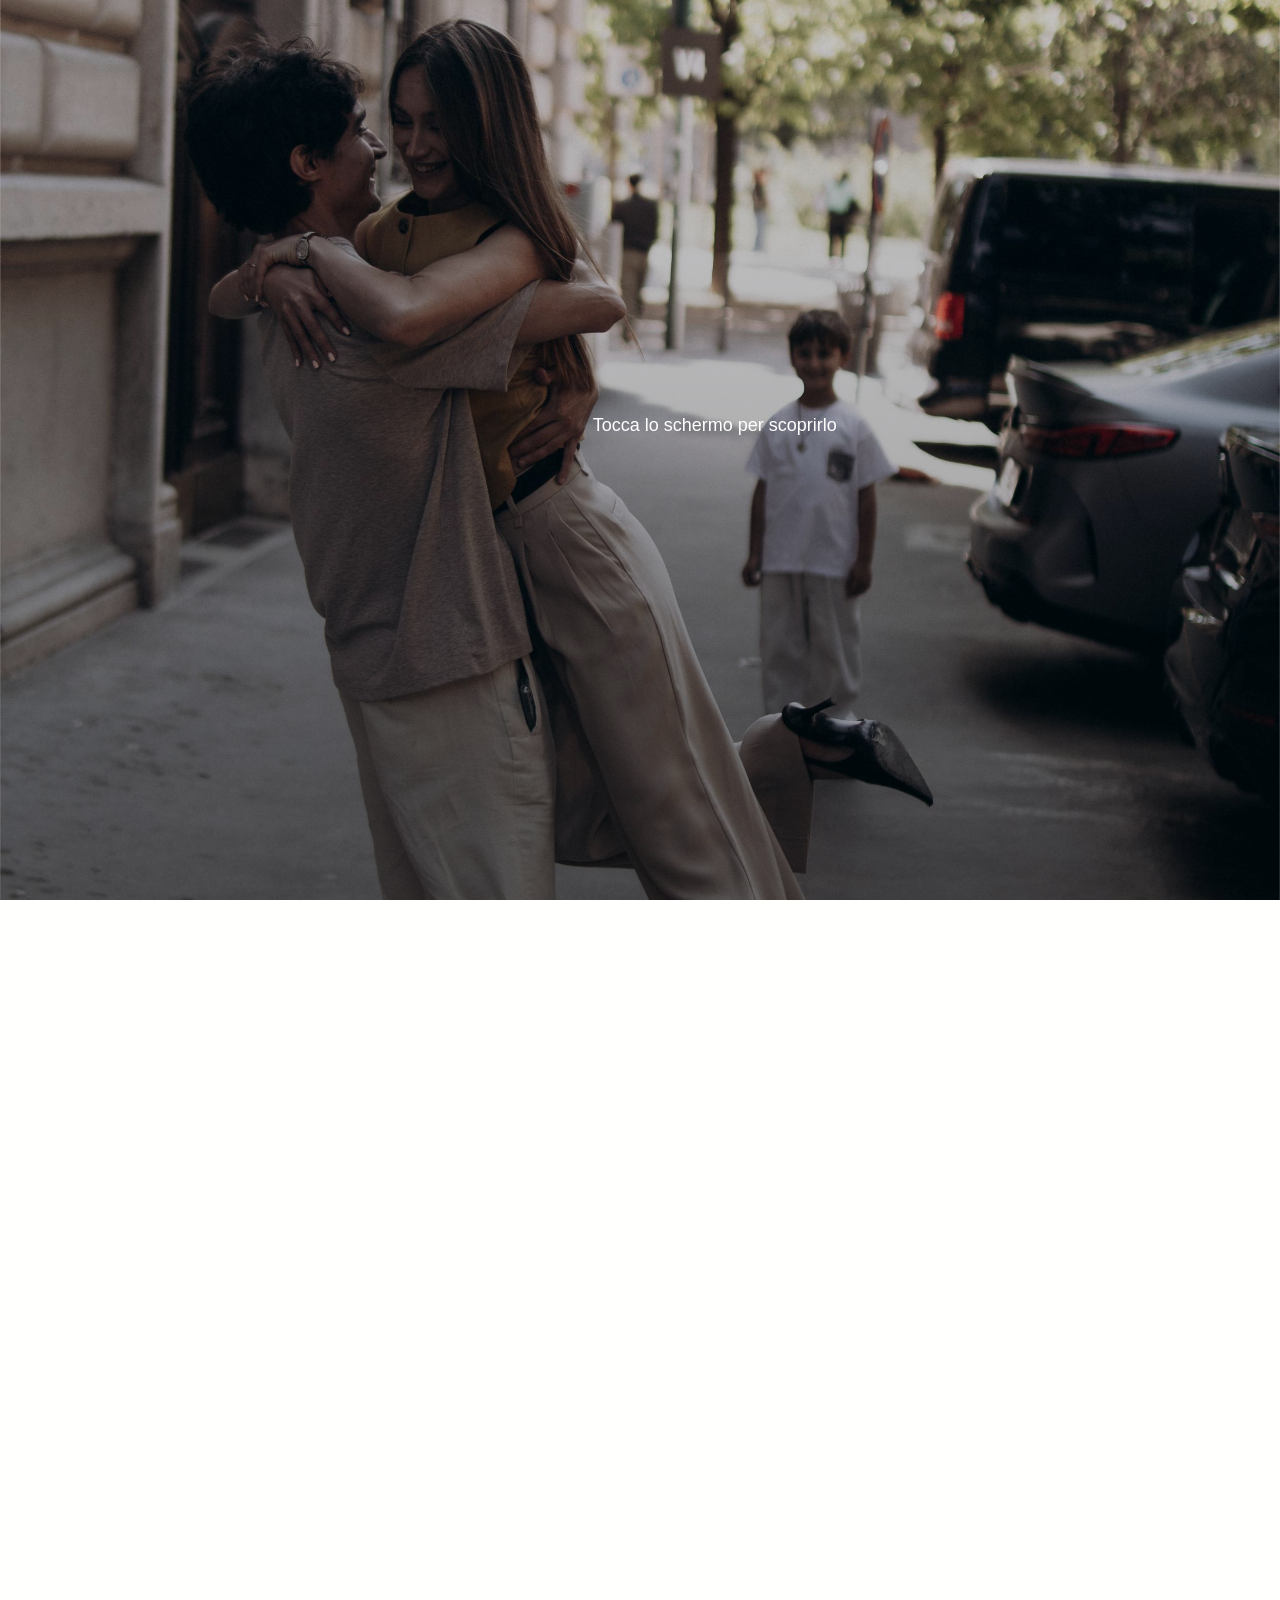
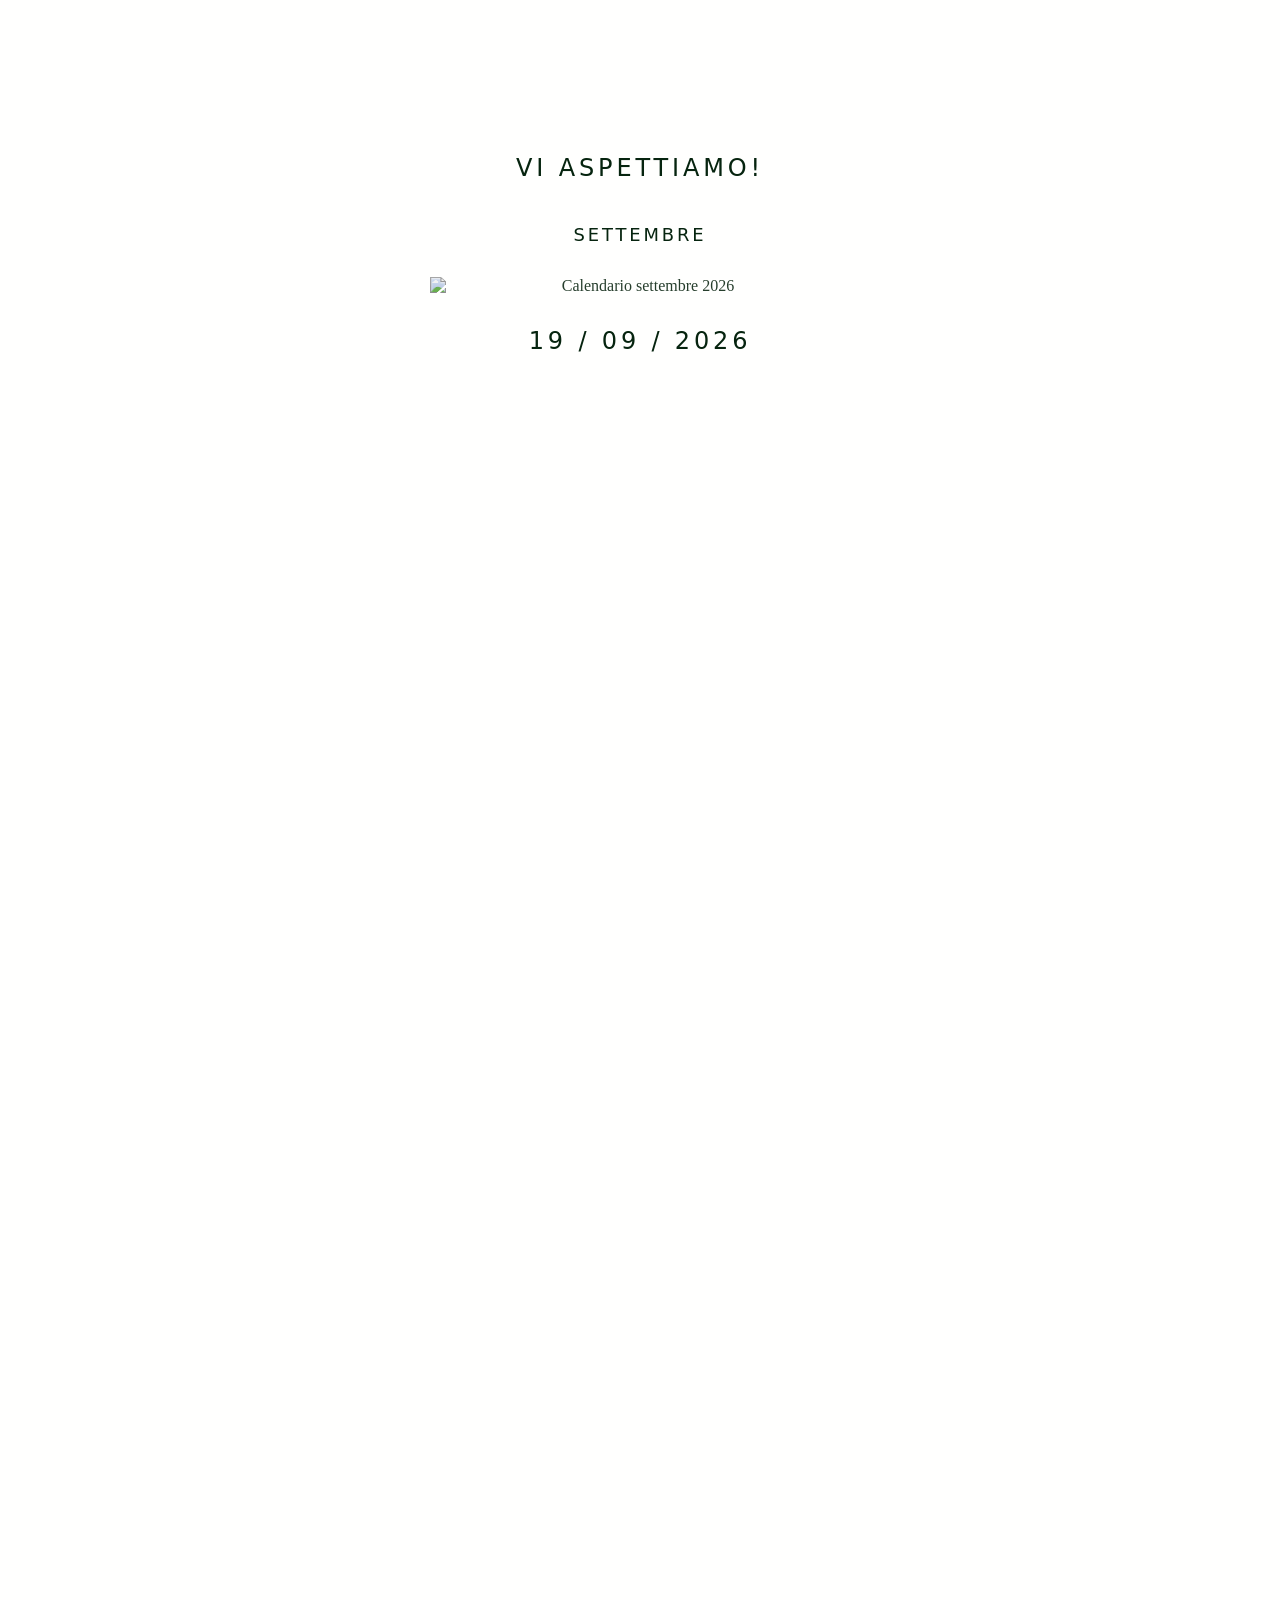
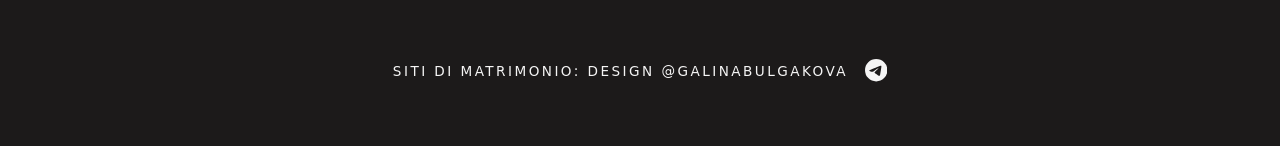
==== italian.html @ 905a1af6 "..." ====
<!DOCTYPE html>
<html lang="it">
<head>
  <meta charset="UTF-8" />
  <title>Invito al matrimonio · Yulia e Francesco</title>
  <meta name="viewport" content="width=device-width, initial-scale=1" />
  <meta http-equiv="Cache-Control" content="no-cache, no-store, must-revalidate">
  <meta http-equiv="Pragma" content="no-cache">
  <meta http-equiv="Expires" content="0">
  <meta name="description" content="Invito al matrimonio" />
  <meta property="og:title" content="Yulia &amp; Francesco" />
  <meta property="og:url" content="https://con-moto.github.io/elegant-wedding-layout/" />
  <meta property="og:image" content="https://con-moto.github.io/elegant-wedding-layout/images/intro-background-mobile.jpg" />

  <link rel="icon" type="image/png" href="./images/favicon.png" />

  <link rel="stylesheet" href="fonts/font.css">
  <link rel="stylesheet" href="style.css">
</head>
<body>

  <!-- INTRO -->
  <div class="intro-screen">
    <div class="intro-bg"></div>

    <div class="intro-envelope">
      <img src="images/intro-envelope.png" alt="" class="intro-envelope-img">

      <div class="intro-card">
        <img src="images/intro-card.png" alt="" class="intro-card-img">
      </div>

      <img src="images/intro-envelope-front.png" alt="" class="intro-envelope-front">

      <div class="intro-tap-hint">
        <span class="intro-tap-text">
          Tocca lo schermo per scoprirlo
        </span>
        <span class="intro-hand-icon"></span>
      </div>
    </div>
  </div>

  <!-- ОСНОВНОЙ САЙТ -->
  <div class="page">

<!-- HERO -->
<header class="hero">
  <div class="hero-inner">

    <!-- Строка с переключателем языков -->
    <div class="hero-lang-row">
      <div class="lang-switch">
        <!-- Для русской версии (index.html): RU активен -->
        <a
          href="index.html"
          class="lang-link lang-link--ru"
          aria-label="Русская версия"
        >
          RU
        </a>

        <span class="lang-divider"></span>

        <a
          href="italian.html"
          class="lang-link lang-link--it is-active"
          aria-label="Versione italiana"
        >
          IT
        </a>
      </div>
    </div>

    <h1 class="hero-title-top">Wedding</h1>

    <div class="hero-row">
      <div class="hero-photo hero-photo-left">
        <img src="./images/child-girl.jpg" alt="Детское фото Юлии">
      </div>

      <div class="hero-date">
        <span>19</span>
        <span>09</span>
        <span>26</span>
      </div>

      <div class="hero-photo hero-photo-right">
        <img src="./images/child-boy.jpg" alt="Детское фото Франческо">
      </div>
    </div>

    <h2 class="hero-names">
      YULIA <span class="hero-amp">&amp;</span> FRANCESCO
    </h2>

    <!-- Кнопка для музыки -->
    <button class="hero-music-btn" id="music-toggle" aria-label="Включить музыку">
      <span class="music-icon">♫</span>
      <span class="music-text">Включить музыку</span>
    </button>

  </div>
</header>

    <!-- INTRO TEXT -->
    <section class="intro-text-block">
      <p class="intro-small-title">Cari familiari e amici!</p>

      <p class="intro-main-text section-text-main">
        È arrivato il momento in cui i nostri sogni sono diventati realtà.
        Condividete con noi questo giorno così importante e regalateci la vostra presenza e il vostro affetto.
        Non immaginiamo questo giornata senza di voi!<br>
        Vi preghiamo gentilmente di confermare la vostra presenza entro il 20 giugno!
      </p>

      <div class="intro-text-inner">
        <div class="intro-photos-row">
          <img src="./images/portrait.jpg" alt="" class="intro-main-photo">
        </div>

        <a href="#rsvp" class="intro-reply-btn">confermare</a>
      </div>
    </section>

    <!-- CALENDAR -->
    <section class="section section--calendar">
      <div class="calendar-bg"></div>

      <div class="calendar-outer">
        <div class="calendar-image-wrap">
          <div class="calendar-card">
            <p class="calendar-heading calendar-heading-top">
              VI ASPETTIAMO!
            </p>

            <p class="calendar-subheading">SETTEMBRE</p>

            <img
              src="./images/calendar-element.png"
              alt="Calendario settembre 2026"
              class="calendar-image"
            >

            <p class="calendar-heading calendar-heading-bottom">
              19 / 09 / 2026
            </p>
          </div>
        </div>
      </div>
    </section>

    <!-- LOCATION -->
    <section class="section section--location">
      <div class="section__inner location-inner">
        <div class="section-divider-line"></div>

        <h2 class="section-title-large">Ceremonia</h2>

        <p class="section-text-bebas section__paragraph--location">
          INIZIO DELLA CERIMONIA • 12:00<br>
          PIEVE DI SAN GIORGIO DI VALPOLICELLA<br>
          <span class="location-mistral section-text-main">(San Giorgio di Valpolicella, Verona)</span>
        </p>

        <div class="location-photo-wrap">
          <img src="./images/location-image.jpeg" alt="" class="location-photo">

          <!-- круг-ссылка "КАК ДОБРАТЬСЯ" -->
          <a
            href="https://maps.app.goo.gl/U3eykVbWshNXRXvL7"
            target="_blank"
            rel="noopener noreferrer"
            class="location-howto"
          >
            COME<br>ARRIVARE
          </a>
        </div>
      </div>
    </section>

    <!-- CELEBRATION -->
    <section class="section section--celebration">
      <div class="section__inner celebration-inner">
        <div class="section-divider-line"></div>

        <h2 class="section-title-large">Ricevimento</h2>

        <p class="section-text-bebas section__paragraph--celebration">
          PALAZZO MONTANARI <br>ACCOGLIENZA OSPITI - 14:30 / 15:00
        </p>

        <div class="celebration-photo-desktop">
          <img src="./images/celebration-image.jpg" alt="" class="celebration-photo">
        </div>

        <div class="celebration-photo-mobile">
          <picture>
            <source srcset="./images/celebration-mobile-one.webp" type="image/webp">
            <img src="./images/celebration-mobile-one.jpg" alt="" class="celebration-photo-sm">
          </picture>

          <picture>
            <source srcset="./images/celebration-mobile-two.webp" type="image/webp">
            <img src="./images/celebration-mobile-two.jpg" alt="" class="celebration-photo-sm">
          </picture>
        </div>

        <a
          href="https://www.google.com/maps/place/Via+Bure+Alto,+11,+37029+San+Pietro+in+Cariano+VR"
          target="_blank"
          rel="noopener noreferrer"
          class="celebration-map-btn"
        >
          sulla mappa
        </a>
      </div>
    </section>

    <!-- TIMING -->
    <section class="section section--timing-custom">
      <div class="timing-bg"></div>

      <div class="section__inner timing-inner">
        <h2 class="section-title-large">Timing</h2>

        <div class="timing-list">
          <div class="timing-item">
            <div class="timing-icon timing-icon--rings"></div>
            <p class="timing-caption">— 12:00 CERIMONIA</p>
          </div>

          <div class="timing-item">
            <div class="timing-icon timing-icon--welcome"></div>
            <p class="timing-caption">— 14:30 WELCOME / BANCHETTO NUZIALE</p>
          </div>

          <div class="timing-item">
            <div class="timing-icon timing-icon--dinner"></div>
            <p class="timing-caption">— 16:30 RICEVIMENTO</p>
          </div>

          <div class="timing-item">
            <div class="timing-icon timing-icon--cake"></div>
            <p class="timing-caption">— 19:00 TORTA</p>
          </div>

          <div class="timing-item">
            <div class="timing-icon timing-icon--party"></div>
            <p class="timing-caption">— 19:45 DISCO &amp; PARTY</p>
          </div>
        </div>
      </div>
    </section>

    <!-- COUNTDOWN -->
    <section class="section section--countdown">
      <div class="countdown-overlay">
        <div class="countdown-inner">
          <p class="countdown-label section-text-main">Manca poco al nostro grande giorno</p>
          <div class="countdown-grid">
            <div class="countdown-item">
              <span class="countdown-number" id="cd-days">00</span>
              <span class="countdown-unit">GIORNI</span>
            </div>
            <div class="countdown-item">
              <span class="countdown-number" id="cd-hours">00</span>
              <span class="countdown-unit">ORE</span>
            </div>
            <div class="countdown-item">
              <span class="countdown-number" id="cd-minutes">00</span>
              <span class="countdown-unit">MINUTI</span>
            </div>
            <div class="countdown-item">
              <span class="countdown-number" id="cd-seconds">00</span>
              <span class="countdown-unit">SECONDI</span>
            </div>
          </div>
        </div>
      </div>
    </section>

    <!-- GUEST FORM -->
    <section class="section section--guest-form" id="rsvp">
      <div class="section__inner guest-inner">
        <div class="section-divider-line"></div>

        <h2 class="section-title-large">Guest Form</h2>
        <p class="section-text-main">
          Vi preghiamo di confermare la vostra presenza entro <br> 20 / 06 / 2026
        </p>
        <form class="guest-form">
          <div class="guest-row">
            <div class="guest-field">
              <label class="guest-label" for="guest-first-name">Nome</label>
              <input type="text" id="guest-first-name" name="first_name" class="guest-input" required>
            </div>

            <div class="guest-field">
              <label class="guest-label" for="guest-last-name">Cognome</label>
              <input type="text" id="guest-last-name" name="last_name" class="guest-input" required>
            </div>
          </div>

          <div class="guest-row">
            <div class="guest-field guest-field--full">
              <label class="guest-label">Parteciperai al matrimonio?</label>
              <div class="guest-options guest-options--inline">
                <label class="guest-option">
                  <input type="radio" name="attendance" value="yes" required>
                  <span>Sì</span>
                </label>
                <label class="guest-option">
                  <input type="radio" name="attendance" value="no">
                  <span>No</span>
                </label>
              </div>
            </div>
          </div>

          <div class="guest-row">
            <div class="guest-field">
              <label class="guest-label">Sei vegetariano/vegetariana?</label>
              <div class="guest-options section-text-main">
                <label class="guest-option">
                  <input type="radio" name="food_preference" value="vegetarian" required>
                  <span>Sì</span>
                </label>
                <label class="guest-option">
                  <input type="radio" name="food_preference" value="regular">
                  <span>No</span>
                </label>
              </div>
            </div>

            <div class="guest-field">
              <label class="guest-label">Bambini?</label>
              <div class="guest-options section-text-main">
                <label class="guest-option">
                  <input type="radio" name="child" value="yes" required>
                  <span>Sì</span>
                </label>
                <label class="guest-option">
                  <input type="radio" name="child" value="no">
                  <span>No</span>
                </label>
              </div>
            </div>
          </div>

          <div class="guest-row">
            <div class="guest-field guest-field--full">
              <label class="guest-label" for="guest-allergy">
                Ha allergie o esigenze alimentari particolari?
              </label>
              <textarea
                id="guest-allergy"
                name="message"
                class="guest-input guest-textarea"
                rows="3"
                placeholder="Se necessario, indica qui i prodotti che non puoi mangiare"
              ></textarea>
            </div>
          </div>

          <button type="submit" class="guest-submit-btn">inviare la conferma</button>
        </form>
      </div>
    </section>

    <section class="video-line section--wishes" id="wishes">
      <div class="video-line__inner">
        <div class="wishes-card">
          <h2 class="section-title-large video-line__title">Wishes</h2>

          <div class="notes">
            <article class="note">
              <div class="note-text section-text-main">
                <p>
                  Condividere questo giorno con voi sarà per noi il regalo più bello.
Per chi desiderasse accompagnarci anche con un pensiero, stiamo realizzando il sogno della nostra casa e qui sotto lasciamo le coordinate dedicate.
                </p>

                <div
                  class="payment-block"
                  data-payment="IBAN: IT09Z0538701647000049463011 Popova Yulia
Causale: Donazione regalo in occasione del matrimonio"
                >
                  <pre class="payment-text section-text-main">
IBAN: IT77B0503459820000000001428
Francesco Padovani
Causale: Liberalità in occasione del matrimonio Francesco e Yulia
                  </pre>
                  <button type="button" class="payment-copy">copiare i dati</button>
                </div>
              </div>
            </article>

            <article class="note">
              <p class="note-text section-text-main">
                Accoglieremo con gioia anche qualsiasi altro gesto o dono che vorrete dedicarci.
              </p>
            </article>
          </div>
        </div>
      </div>
    </section>

    <!-- HOTELS -->
    <section class="section section--hotels">
      <div class="section__inner hotels-inner">
        <div class="section-header-center">
          <div class="section-divider-line"></div>
          <h2 class="section-title-large section-title-large--hotels">Hotels</h2>
        </div>

        <p class="section-text-bebas hotels-intro">
          Dove soggiornare<br>
Per il vostro comfort, abbiamo raccolto alcuni hotel nelle vicinanze.
        </p>

        <div class="hotels-content">
          <div class="hotels-text">
            <ul class="hotels-list">
              <li class="section-text-main">Taverna Paradiso a San Giorgio</li>
              <li class="section-text-main">B&amp;B Al Cristo sulla collina verso San Giorgio</li>
              <li class="section-text-main">La Ca’ Verde a Sant’Ambrogio di Valpolicella</li>
              <li class="section-text-main">Agriturismo I Merli sulla collina sopra la chiesa di Sant’Ambrogio di Valpolicella</li>
              <li class="section-text-main">Corte Formigar a Gargagnago</li>
              <li class="section-text-main">B&amp;B Bure Alto a Bure</li>
              <li class="section-text-main">Casa vacanze Conca d’oro (appartamenti)</li>
            </ul>
          </div>

          <div class="hotels-photo-bg">
            <div class="hotels-photo-wrap">
              <img src="./images/hotels.jpeg" alt="" class="hotels-photo">
              <div class="hotels-photo-caption">
                A presto!
              </div>
            </div>
          </div>
        </div>
      </div>
    </section>

    <!-- FOOTER BAR ONLY -->
    <section class="section section--footer-image">
      <div class="footer-bar">
        <a
          href="https://t.me/GalinaBulgakova"
          target="_blank"
          rel="noopener noreferrer"
          class="footer-credit-link"
        >
          <span class="footer-credit-text">siti di matrimonio: design @GalinaBulgakova</span>
          <span class="footer-telegram-icon">
            <svg
              class="design-authors__icon"
              viewBox="0 0 16 16"
              aria-hidden="true"
            >
              <path
                d="M16 8A8 8 0 1 1 0 8a8 8 0 0 1 16 0M8.287 5.906q-1.168.486-4.666 2.01-.567.225-.595.442c-.03.243.275.339.69.47l.175.055c.408.133.958.288 1.243.294q.39.01.868-.32 3.269-2.206 3.374-2.23c.05-.012.12-.026.166.016s.042.12.037.141c-.03.129-1.227 1.241-1.846 1.817-.193.18-.33.307-.358.336a8 8 0 0 1-.188.186c-.38.366-.664.64.015 1.088.327.216.589.393.85.571.284.194.568.387.936.629q.14.092.27.187c.331.236.63.448.997.414.214-.02.435-.22.547-.82.265-1.417.786-4.486.906-5.751a1.4 1.4 0 0 0-.013-.315.34.34 0 0 0-.114-.217.53.53 0 0 0-.31-.093c-.3.005-.763.166-2.984 1.09"
              ></path>
            </svg>
          </span>
        </a>
      </div>
    </section>

  </div><!-- /.page -->

  <audio id="bg-music" loop preload="metadata">
  <source src="./images/music.mp3" type="audio/mpeg">
</audio>

  <script src="script-italian.js"></script>
</body>
</html>
---- style.css ----
:root {
  --bg-main: #fffffe;
  --bg-paper: #f0e0cc;
  --bg-section: #fffffe;
  --green: #406634;
  --brown: #b18253;

  --text-main: #202020;
  --text-invert: #ffffff;
  --text-muted: #f5f5f5;

  --accent-dark: #343d23;
  --accent-dark-soft: #333333;
  --border-main: #000000;

  --overlay-light: rgba(0, 0, 0, 0.15);
  --overlay-dark: rgba(0, 0, 0, 0.35);
  --overlay-darker: rgba(5, 5, 5, 0.18);
}

/* Сброс */
*,
*::before,
*::after {
  box-sizing: border-box;
}

body {
  margin: 0;
  background: var(--bg-main);
  color: var(--text-main);
}

/* Базовый стиль кнопок */
.btn-base {
  display: inline-flex;
  align-items: center;
  justify-content: center;
  padding: 12px 32px;
  font-family: 'Gilroy', system-ui, serif;
  font-style: italic;
  letter-spacing: 0.18em;
  text-transform: none;
  text-decoration: none;
  color: var(--text-invert);
  background-color: var(--accent-dark);
  border: none;
  cursor: pointer;
  transition: all 0.3s ease;
}

/* ===== INTRO-SCREEN ===== */

.intro-screen {
  position: fixed;
  inset: 0;
  z-index: 1000;
  max-block-size: 100vh;
  display: flex;
  align-items: center;
  justify-content: center;
  cursor: pointer;
  overflow: hidden;
  opacity: 1;
  transition: opacity 0.6s ease;
}

.intro-bg {
  position: absolute;
  inset: 0;
  background-image: linear-gradient(rgba(0, 0, 0, 0.2), rgba(0, 0, 0, 0.4)), url("images/intro-background.jpeg");
  background-size: cover;
  background-position: center;
  background-repeat: no-repeat;
  filter: blur(0.5px);
}

/* конверт */

.intro-envelope {
  position: relative;
  width: min(450px, 45vw);
  transform: translateX(40px) translateY(50px);
}

.intro-envelope-img {
  display: block;
  width: 100%;
}

/* передняя часть конверта поверх всего */

.intro-envelope-front {
  position: absolute;
  inset: 0;
  left: 2.9%;
  top: 1.3%;
  width: 100%;
  height: 100%;
  object-fit: contain;
  z-index: 3;
  pointer-events: none;
}

/* карточка */

.intro-card {
  position: absolute;
  left: 12%;
  right: 12%;
  top: 20%;
  transform: translateY(70%);
  transform-origin: center bottom;
  transition: transform 0.9s ease;
  z-index: 2;
  pointer-events: none;
}

.intro-card-img {
  display: block;
  width: 100%;
}

/* выезд вверх: видно верхнюю половину */

.intro-screen.card-out .intro-card {
  transform: translateY(20%);
}

/* подсказка */

.intro-tap-hint {
  position: absolute;
  left: 55%;
  bottom: -16%;
  transform: translateX(-45%);
  display: flex;
  flex-direction: column;
  align-items: center;
  gap: 10px;
  z-index: 4;
}

.intro-tap-text {
  white-space: nowrap;
  font-family: 'Gilroy', sans-serif;
  font-size: 18px;
  color: #ffffff;
}

.intro-hand-icon {
  width: 54px;
  aspect-ratio: 1;
  background-image: url("images/icon-hand.png");
  background-size: contain;
  background-repeat: no-repeat;
  background-position: center;
  border: none;
}

/* скрытие подсказки и экрана */

.intro-screen.hide-hint .intro-tap-hint {
  opacity: 0;
  pointer-events: none;
}

.intro-screen.is-hidden {
  opacity: 0;
  pointer-events: none;
}

/* ===== ОСНОВНОЙ САЙТ ===== */

.page {
  min-height: 100vh;
  overflow: hidden;
}

/* ===== HERO ===== */

.hero {
  background: url("./images/cover-background.avif") center/cover no-repeat;
  padding: 4vh 5vw 10vh;
  max-block-size: 100vh;
}

.hero-inner {
  max-width: 70%;
  margin: 0 auto;
  text-align: center;
}

.hero-title-top {
  margin: 0 0 7vh;
  font-family: 'Bodera', serif;
  font-size: 14vh;
  letter-spacing: 0.2em;
  font-weight: 400;
}

.hero-row {
  display: grid;
  grid-template-columns: 1.2fr auto 1.2fr;
  align-items: center;
  gap: 1vw;
  margin-bottom: 4vh;
}

.hero-photo {
  position: relative;
  box-shadow: 0 1.6vh 4vh rgba(0, 0, 0, 0.2);
  max-width: 16vw;
  margin: 0 auto;
}

.hero-photo-left {
  transform: rotate(-11deg) translateY(-12%);
}

.hero-photo-right {
  transform: rotate(11deg) translateY(8%);
}

.hero-photo img {
  display: block;
  width: 100%;
  max-width: 100%;
  height: auto;
}

.hero-photo-caption {
  display: none;
}

.hero-date {
  display: flex;
  flex-direction: column;
  gap: 1vh;
  font-family: 'Kudry', serif;
  font-size: 8.5vh;
  letter-spacing: 0.24em;
}

.hero-names {
  margin: 0;
  margin-top: 8vh;
  font-family: 'Bodera', sans-serif;
  font-weight: 400;
  font-size: 8.5vh;
  letter-spacing: 0.35em;
}

.hero-amp {
  font-family: 'Bodera', cursive;
  font-weight: 400;
}

.hero-decor-line img {
  display: block;
  margin: 0 auto;
  max-width: 0.8vw;
  width: 100%;
}

/* HERO reveal initial */
.hero {
  opacity: 0;
  transform: translateY(60px);
  transition: opacity 1.2s ease-out, transform 1.2s ease-out;
}

.hero-inner > * {
  opacity: 0;
}

.hero-title-top {
  transform: translateY(-50px);
}

.hero-photo-left {
  transform: rotate(-11deg) translate(-60%, -20%);
}

.hero-photo-right {
  transform: rotate(11deg) translate(60%, 16%);
}

.hero-date span:nth-child(1) {
  transform: translate(-60px, -60px);
  opacity: 0;
}

.hero-date span:nth-child(2) {
  transform: translate(60px, -60px);
  opacity: 0;
}

.hero-date span:nth-child(3) {
  transform: translate(60px, 60px);
  opacity: 0;
}

.hero-names {
  transform: translateY(60px);
}

/* when visible */

.hero.is-visible {
  opacity: 1;
  transform: translateY(0);
}

.hero.is-visible .hero-inner > * {
  opacity: 1;
}

.hero.is-visible .hero-title-top,
.hero.is-visible .hero-photo-left,
.hero.is-visible .hero-photo-right,
.hero.is-visible .hero-names {
  transform: translateY(0);
  transition: transform 1.5s ease-out, opacity 1.5s ease-out;
}

.hero.is-visible .hero-photo-left {
  transform: rotate(-11deg) translateY(-12%);
}

.hero.is-visible .hero-photo-right {
  transform: rotate(11deg) translateY(8%);
}

.hero.is-visible .hero-date span:nth-child(1),
.hero.is-visible .hero-date span:nth-child(2),
.hero.is-visible .hero-date span:nth-child(3) {
  transform: translate(0, 0);
  opacity: 1;
  transition: transform 1.5s ease-out, opacity 1.2s ease-out;
}

.hero.is-visible .hero-date span:nth-child(2) {
  transition-delay: 0.15s;
}

.hero.is-visible .hero-date span:nth-child(3) {
  transition-delay: 0.3s;
}

/* ===== INTRO TEXT BLOCK ===== */

.intro-text-block {
  position: relative;
  background-color: var(--bg-main);
  padding: 90px 20px;
  text-align: center;
}

.intro-text-inner {
  max-width: 65%;
  margin: 0 auto;
  text-align: center;
}

.intro-small-title {
  display: inline-block;
  margin: 0 0 70px;
  padding: 18px 40px;
  font-family: 'Gilroy', system-ui, serif;
  font-style: italic;
  font-weight: 600;
  font-size: clamp(1.1rem, 1.5vw, 1.3rem);
  text-transform: none;
  letter-spacing: 0.2em;
  border-top: 1px solid var(--border-main);
  border-bottom: 1px solid var(--border-main);
}

.intro-main-text {
  max-width: 80%;
  margin: 0 auto 24px;
  text-align: center;
}

/* ЕДИНЫЙ БАЗОВЫЙ ТЕКСТ ДЛЯ INTRO / WISHES / HOTELS / COUNTDOWN */
.section-text-main {
  font-family: 'Gilroy', system-ui, sans-serif;
  font-weight: 400;
  font-size: 18px;
  line-height: 1.8;
  letter-spacing: 0.14em;
}

@media (max-width: 520px) {
  .section-text-main {
    font-size: 16px;
    line-height: 1.7;
    letter-spacing: 0.12em;
  }
}

.intro-reply-btn {
  display: inline-flex;
  align-items: center;
  justify-content: center;
  margin-top: 45px;
  padding: 12px 32px;
  font-family: 'Gilroy', system-ui, serif;
  font-style: italic;
  font-size: clamp(0.9rem, 1vw, 1.7rem);
  letter-spacing: 0.18em;
  text-transform: none;
  text-decoration: none;
  color: var(--text-invert);
  background-color: var(--accent-dark);
  border: none;
  cursor: pointer;
  transition: all 0.3s ease;
}

.intro-reply-btn:hover {
  opacity: 0.7;
  transform: translateY(-2px);
}

.intro-text-block .intro-reply-btn {
  transform: translateY(60px);
  opacity: 0;
  transition: transform 1.8s ease-out, opacity 1.8s ease-out;
  transition-delay: 0.6s;
}

.intro-text-block.is-visible .intro-reply-btn {
  transform: translateY(0);
  opacity: 1;
}

/* ===== ФОТО-БЛОК С ПСЕВДОЭЛЕМЕНТАМИ ===== */

.intro-photos-row {
  position: relative;
  display: flex;
  justify-content: center;
  align-items: center;
  padding: 90px 40px 0;
}

.intro-main-photo {
  position: relative;
  max-width: 55%;
  height: auto;
  display: block;
  object-fit: cover;
  margin: 0 auto;
}

.intro-photos-row::before,
.intro-photos-row::after {
  content: "";
  position: absolute;
  top: 53%;
  width: 18%;
  height: 39%;
  transform: translateY(-50%);
  background-size: cover;
  background-position: center;
  background-repeat: no-repeat;
  opacity: 0.95;
  pointer-events: none;
}

.intro-photos-row::before {
  left: -8%;
  background-image: url("./images/pseudo-left.jpg");
}

.intro-photos-row::after {
  right: -8%;
  background-image: url("./images/pseudo-right.jpg");
}

.intro-text-block {
  opacity: 0;
  transform: translateY(70px);
  transition: opacity 1.8s ease-out, transform 1.8s ease-out;
}

.intro-text-block .intro-photos-row::before {
  transform: translate(-90%, -50%);
  opacity: 0;
  transition: transform 2s ease-out, opacity 2s ease-out;
  transition-delay: 0.35s;
}

.intro-text-block .intro-photos-row::after {
  transform: translate(90%, -50%);
  opacity: 0;
  transition: transform 2s ease-out, opacity 2s ease-out;
  transition-delay: 0.45s;
}

.intro-text-block.is-visible {
  opacity: 1;
  transform: translateY(0);
}

.intro-text-block.is-visible .intro-photos-row::before,
.intro-text-block.is-visible .intro-photos-row::after {
  opacity: 0.95;
  transform: translateY(-50%);
}

.section-divider-line {
  width: 1px;
  height: 120px;
  background: var(--border-main);
  margin: 0 auto 40px;
}

.section__inner {
  max-width: 90%;
  margin: 0 auto;
}

.section-title-large {
  margin: 0 0 26px;
  font-family: 'Bodera', serif;
  font-weight: 400;
  font-size: 12vh;
  letter-spacing: 0.2em;
  text-align: center;
  opacity: 0;
  transform: translateY(-40px);
  transition: opacity 1.6s ease-out, transform 1.2s ease-out;
}

.hero.is-visible .section-title-large,
.section--calendar.is-visible .section-title-large,
.section--location.is-visible .section-title-large,
.section--celebration.is-visible .section-title-large,
.section--timing-custom.is-visible .section-title-large,
.section--guest-form.is-visible .section-title-large,
.section--hotels.is-visible .section-title-large,
.section--wishes.is-visible .section-title-large {
  opacity: 1;
  transform: translateY(0);
}

.section-text-bebas {
  max-width: 540px;
  margin: 0 auto 50px;
  font-family: 'Gilroy', system-ui, sans-serif;
  font-weight: 400;
  font-size: clamp(1.2rem, 1.3vw, 1.45rem);
  line-height: 1.8;
  letter-spacing: 0.14em;
  text-transform: uppercase;
  text-align: center;
}

/* фон секций */
.section--calendar,
.section--location,
.section--celebration,
.section--guest-form,
.section--hotels {
  background: var(--bg-section);
}

/* ===== CALENDAR (IMAGE + TEXT, <=100vh) ===== */

.section--calendar {
  position: relative;
  padding: 6vh 1.25rem;
  background-color: #fffffe;
  display: flex;
  align-items: center;
  justify-content: center;
  min-height: 70vh;
  max-height: 100vh;
  overflow: hidden;

  opacity: 0;
  transform: translateY(70px);
  transition: opacity 2s ease-out, transform 1.9s ease-out;
}

.section--calendar.is-visible {
  opacity: 1;
  transform: translateY(0);
}

.calendar-bg {
  position: absolute;
  inset: 0;
  background: url("./images/calendar-background.jpg") center/cover no-repeat;
  opacity: 0.9;
}

.calendar-outer {
  position: relative;
  text-align: center;
  color: #06240f;
  max-width: 62.5rem;
  width: 100%;
}

.calendar-image-wrap {
  position: relative;
  width: 50%;
  margin: 0 auto;
}

/* центральная карта календаря */
.calendar-card {
  background: #fffffe;
  border-radius: 40px 0 40px 0;
  padding: 3rem 2.5rem;
  display: flex;
  flex-direction: column;
  align-items: center;
  gap: 2rem;
}

/* текст сверху и снизу */
.calendar-heading {
  font-family: 'Gilroy', system-ui, sans-serif;
  font-weight: 400;
  font-size: clamp(1.5rem, 1.7vw, 2.3rem);
  letter-spacing: 0.16em;
  text-transform: uppercase;
  margin: 0;
  white-space: nowrap;
}

/* подзаголовок "СЕНТЯБРЬ" */
.calendar-subheading {
  font-family: 'Gilroy', system-ui, sans-serif;
  font-weight: 400;
  font-size: clamp(1.1rem, 1.4vw, 1.6rem);
  letter-spacing: 0.16em;
  text-transform: uppercase;
  margin: 0.6rem 0 0;
}

/* стартовые состояния для анимации */
.calendar-heading-top {
  opacity: 0;
  transform: translateX(-80%);
}

.calendar-heading-bottom {
  opacity: 0;
  transform: translateX(80%);
}

/* анимация появления */
.section--calendar.is-visible .calendar-heading-top {
  opacity: 1;
  transform: translateX(0);
  transition: opacity 2s ease-out, transform 2s ease-out;
}

.section--calendar.is-visible .calendar-heading-bottom {
  opacity: 1;
  transform: translateX(0);
  transition: opacity 2.5s ease-out 0.6s, transform 2.5s ease-out 0.6s;
}

/* картинка в центре */
.calendar-image {
  display: block;
  width: 100%;
  height: auto;
  filter: brightness(94%);
  opacity: 0.87;
}

/* адаптив для меньших экранов */
@media (max-width: 900px) {
  .calendar-image-wrap {
    width: 70%;
  }

  .calendar-card {
    padding: 2.5rem 2rem;
  }
}

@media (max-width: 600px) {
  .calendar-image-wrap {
    width: 90%;
  }

  .calendar-card {
    padding: 2rem 1.5rem;
    gap: 1.5rem;
  }

  .calendar-heading {
    white-space: normal;
    text-align: center;
  }
}

/* ===== LOCATION ===== */

.section--location {
  background: var(--bg-section);
  text-align: center;
  padding: 120px 20px 70px;
  opacity: 0;
  transform: translateY(70px);
  transition: opacity 1.6s ease-out, transform 1.6s ease-out;
}

.section--location.is-visible {
  opacity: 1;
  transform: translateY(0);
}

.location-inner {
  display: flex;
  flex-direction: column;
  align-items: center;
}

.location-mistral {
  display: block;
  margin-top: 6px;
  font-family: 'Gilroy', cursive;
  font-weight: 700;
  font-size: 1.8rem;
  letter-spacing: 0;
  text-transform: none;
}

/* фото + кружок */

.location-photo-wrap {
  position: relative;
  width: 100%;
}

.location-photo {
  display: block;
  width: 100%;
}

.location-howto {
  position: absolute;
  right: 11%;
  bottom: -10%;
  width: 13%;
  aspect-ratio: 1;
  border: 5px solid #fcf7f0;
  border-radius: 50%;
  background: #ecdcc8;
  display: flex;
  flex-direction: column;
  align-items: center;
  justify-content: center;
  gap: 6px;
  font-family: 'Gilroy', system-ui, sans-serif;
  font-size: clamp(1rem, 1.3vw, 1.1rem);
  letter-spacing: 0.16em;
  text-align: center;
  text-decoration: none;
  color: #000;
  z-index: 5;
}

/* HOW TO entrance: по дуге справа + задержка */
.location-howto {
  transform: translate(140px, -90px);
  opacity: 0;
  transition: transform 2.2s ease-out, opacity 2.2s ease-out;
  transition-delay: 0.4s;
}

.section--location.is-visible .location-howto {
  transform: translate(0, 0);
  opacity: 1;
}

.location-howto::after {
  content: "";
  width: 1px;
  height: 35px;
  background: #000;
}

.location-howto:hover {
  transform: translate(0, -6px);
  box-shadow: 0 10px 22px rgba(0, 0, 0, 0.25);
  background: #e0cfb3;
  opacity: 0.96;
}

/* ===== CELEBRATION ===== */

.section--celebration {
  background: var(--bg-section);
  text-align: center;
  padding: 0 20px 140px;
  opacity: 1;
  transform: none;
}

.section--celebration .celebration-inner {
  opacity: 0;
  transform: translateY(70px);
  transition: opacity 1.7s ease-out, transform 1.7s ease-out;
}

.section--celebration.is-visible .celebration-inner {
  opacity: 1;
  transform: translateY(0);
}

.celebration-inner {
  max-width: 90%;
  margin: 0 auto;
  text-align: center;
}

.celebration-photo-desktop {
  width: 100%;
  margin: 0 auto;
}

.celebration-photo {
  display: block;
  width: 100%;
  height: auto;
}

.celebration-photo-mobile {
  display: none;
  width: 100%;
  margin: 0 auto;
  gap: 8px;
}

.celebration-photo-sm {
  display: block;
  width: 100%;
  height: auto;
}

.celebration-map-btn {
  display: inline-flex;
  align-items: center;
  justify-content: center;
  margin-top: 40px;
  padding: 12px 32px;
  font-family: 'Gilroy', system-ui, serif;
  font-style: italic;
  font-size: clamp(0.9rem, 1vw, 1.7rem);
  letter-spacing: 0.18em;
  text-transform: none;
  text-decoration: none;
  color: var(--text-invert);
  background-color: var(--accent-dark);
  border: none;
  cursor: pointer;
  transition: all 0.3s ease;
}

/* entrance animation */
.section--celebration .celebration-map-btn {
  transform: translateY(60px);
  opacity: 0;
  transition: transform 1.7s ease-out, opacity 1.7s ease-out;
  transition-delay: 0.5s;
}

.section--celebration.is-visible .celebration-map-btn {
  transform: translateY(0);
  opacity: 1;
}

.celebration-map-btn:hover {
  opacity: 0.7;
  transform: translateY(-2px);
}

/* ===== TIMING ===== */

.section--timing-custom {
  position: relative;
  padding: 150px 20px 160px;
  text-align: center;
  overflow: hidden;
}

.section--timing-custom::after {
  content: "";
  position: absolute;
  inset: 0;
  background: url("./images/cover-background.avif") center/cover no-repeat;
  opacity: 0.55;
  z-index: -2;
}

.timing-bg {
  position: absolute;
  inset: 0;
  background: url("./images/cover-background.avif") center/cover no-repeat;
  opacity: 0.96;
  z-index: -1;
}

.timing-inner {
  max-width: 80%;
  margin: 0 auto;
  display: flex;
  flex-direction: column;
  align-items: center;
}

.timing-list {
  margin-top: 30px;
  display: flex;
  flex-direction: column;
  gap: 56px;
  align-items: center;
}

.timing-item {
  display: flex;
  flex-direction: column;
  align-items: center;
  gap: 12px;
}

/* TIMING items: шахматный порядок, усиленная анимация */
.section--timing-custom .timing-item {
  opacity: 0;
  transform: translateY(40px);
  transition: opacity 1.8s ease-out, transform 1.8s ease-out;
}

.section--timing-custom.is-visible .timing-item {
  opacity: 1;
  transform: translateY(0);
}

/* 1 - снизу вверх, 2 - справа, 3 - слева, 4 - снизу, 5 - сверху */
.section--timing-custom .timing-item:nth-child(1) {
  transform: translateY(50px);
}
.section--timing-custom.is-visible .timing-item:nth-child(1) {
  transform: translateY(0);
}

.section--timing-custom .timing-item:nth-child(2) {
  transform: translateX(60px);
}
.section--timing-custom.is-visible .timing-item:nth-child(2) {
  transform: translateX(0);
}

.section--timing-custom .timing-item:nth-child(3) {
  transform: translateX(-60px);
}
.section--timing-custom.is-visible .timing-item:nth-child(3) {
  transform: translateX(0);
}

.section--timing-custom .timing-item:nth-child(4) {
  transform: translateY(60px);
}
.section--timing-custom.is-visible .timing-item:nth-child(4) {
  transform: translateY(0);
}

/* новый 5-й: сверху вниз */
.section--timing-custom .timing-item:nth-child(5) {
  transform: translateY(-50px);
}
.section--timing-custom.is-visible .timing-item:nth-child(5) {
  transform: translateY(0);
}

/* ступенчатость по времени */
.section--timing-custom.is-visible .timing-item:nth-child(1) {
  transition-delay: 0.2s;
}
.section--timing-custom.is-visible .timing-item:nth-child(2) {
  transition-delay: 0.35s;
}
.section--timing-custom.is-visible .timing-item:nth-child(3) {
  transition-delay: 0.5s;
}
.section--timing-custom.is-visible .timing-item:nth-child(4) {
  transition-delay: 0.65s;
}
.section--timing-custom.is-visible .timing-item:nth-child(5) {
  transition-delay: 0.8s;
}

.timing-icon {
  width: 96px;
  height: 96px;
  background-repeat: no-repeat;
  background-size: contain;
  background-position: center;
}

.timing-icon--rings   { background-image: url("./images/1.png"); }
.timing-icon--welcome { background-image: url("./images/2.png"); opacity: 0.7; }
.timing-icon--dinner  { background-image: url("./images/3.png"); }
.timing-icon--cake    { background-image: url("./images/4.png"); }
.timing-icon--party   { background-image: url("./images/5.png"); }

.timing-caption {
  margin: 0;
  font-family: 'Gilroy', system-ui, sans-serif;
  font-weight: 400;
  font-size: clamp(1.2rem, 1.3vw, 1.45rem);
  line-height: 1.8;
  letter-spacing: 0.14em;
  text-transform: uppercase;
}

/* ===== COUNTDOWN ===== */

.section--countdown {
  position: relative;
  height: 45vh;
  min-height: 260px;
  background: url("./images/calendar-background.jpg") center/cover no-repeat;
  display: flex;
  align-items: center;
  justify-content: center;
  text-align: center;
  opacity: 0;
  transform: translateY(70px);
  transition: opacity 1.6s ease-out, transform 1.6s ease-out;
}

.section--countdown.is-visible {
  opacity: 1;
  transform: translateY(0);
}

.countdown-overlay {
  position: relative;
  inset: 0;
  width: 100%;
  height: 100%;
  background: rgba(5, 5, 5, 0.18);
  display: flex;
  align-items: center;
  justify-content: center;
}

.countdown-inner {
  max-width: 720px;
  margin: 0 auto;
}

.countdown-label {
  margin: 0 0 24px;
  font-family: 'Gilroy', system-ui, serif;
  font-style: italic;
  text-transform: none;
  color: #fff;

  font-size: 18px;
  line-height: 1.8;
  letter-spacing: 0.14em;
}

@media (max-width: 520px) {
  .countdown-label {
    font-size: 16px;
    line-height: 1.7;
    letter-spacing: 0.12em;
  }
}

.countdown-grid {
  display: flex;
  justify-content: center;
  gap: 18px;
  flex-wrap: wrap;
}

.countdown-item {
  min-width: 100px;
  padding: 18px 22px;
  border: 1px solid rgba(255, 255, 255, 0.6);
  background: rgba(0, 0, 0, 0.35);
}

/* countdown items: по очереди, дольше и ниже */
.section--countdown .countdown-item {
  opacity: 0;
  transform: translateY(40px);
  transition: opacity 1.4s ease-out, transform 1.4s ease-out;
}

.section--countdown.is-visible .countdown-item {
  opacity: 1;
  transform: translateY(0);
}

.section--countdown.is-visible .countdown-item:nth-child(2) {
  transition-delay: 0.15s;
}
.section--countdown.is-visible .countdown-item:nth-child(3) {
  transition-delay: 0.3s;
}
.section--countdown.is-visible .countdown-item:nth-child(4) {
  transition-delay: 0.45s;
}

.countdown-number {
  display: block;
  font-family: 'Gilroy', system-ui, sans-serif;
  font-size: clamp(2.2rem, 3vw, 2.8rem);
  letter-spacing: 0.18em;
  color: #fff;
}

.countdown-unit {
  display: block;
  margin-top: 4px;
  font-family: 'Gilroy', system-ui, sans-serif;
  font-size: 0.9rem;
  letter-spacing: 0.24em;
  text-transform: uppercase;
  color: rgba(255, 255, 255, 0.85);
}

/* ===== WISHES (VIDEO LINE) ===== */

.video-line {
  position: relative;
  overflow: hidden;
}

/* фон через background */
.section--wishes {
  background: url("./images/calendar-background.jpg") center/cover no-repeat;
}

/* видео не используем */
.video-line__video {
  display: none;
}

/* overlay не нужен */
.video-line__overlay {
  display: none;
}

/* внутренний контент без absolute */
.video-line__inner {
  padding: 7rem 2.5rem;
  display: flex;
  flex-direction: column;
  align-items: center;
  justify-content: center;
}

/* обёртка как у календарной карты */
.wishes-card {
  background: #fffffe;
  border-radius: 40px 0 40px 0;
  padding: 3rem 2.5rem;
  display: flex;
  color: var(--text-main);
  flex-direction: column;
  align-items: center;
  gap: 2rem;
  max-width: 60%;
  width: 100%;
}

.video-line__title {
  color: var(--text-main);
  margin-bottom: 2.5rem;
}

/* снять uppercase у заголовка wishes */
.section--wishes .section-title-large {
  text-transform: none;
}

.notes {
  display: flex;
  flex-direction: column;
  gap: 1.4rem;
  max-width: 45rem;
}

.note {
  display: flex;
  gap: 1.1rem;
  align-items: flex-start;
}

/* убираем uppercase у текста wish */
.section--wishes .note-text,
.section--wishes .payment-text {
  text-transform: none;
}

/* размеры берём из section-text-main */
.note-text,
.payment-text {
  color: var(--text-main);
  text-align: left;
  margin: 0;
}

.payment-block {
  margin-top: 1rem;
  padding: 1rem 1.1rem;
  border: 0.06rem solid rgba(255, 255, 255, 0.7);
}

.payment-text {
  margin: 0 0 0.3rem;
  white-space: pre-wrap;
}

/* кнопка payment-copy */
.payment-copy {
  display: inline-flex;
  align-items: center;
  justify-content: center;
  padding: 0.5rem 1.5rem;
  font-family: 'Gilroy', system-ui, serif;
  font-style: italic;
  font-size: 1rem;
  letter-spacing: 0.16em;
  text-transform: none;
  color: var(--text-invert);
  background-color: var(--accent-dark-soft);
  border: none;
  cursor: pointer;
  transition: opacity 0.3s ease, transform 0.3s ease;
}

.payment-copy:hover {
  opacity: 0.75;
  transform: translateY(-0.06rem);
}

/* плавное появление WISHES */
.section--wishes .video-line__inner {
  opacity: 0;
  transform: translateY(60px);
  transition: opacity 1.7s ease-out, transform 1.7s ease-out;
}

.section--wishes.is-visible .video-line__inner {
  opacity: 1;
  transform: translateY(0);
}

/* WISHES MEDIA */
@media (max-width: 768px) {
  .note {
    gap: 12px;
  }
}

@media (max-width: 600px) {
  .wishes-card {
    max-width: 92%;
    padding: 2rem 1.2rem;
    gap: 1.5rem;
  }
  
  .notes {
    max-width: 100%;
    box-sizing: border-box;
  }
}

@media (max-width: 550px) {
  .video-line__inner {
    padding: 3.5rem 1rem;
  }

  .video-line__title.section-title-large {
    font-size: 6vh;
  }
  
  .notes {
    max-width: 100%;
    width: 100%;
    padding: 0;
    margin: 0;
  }
  
  .note {
    padding: 0;
    margin: 0;
    box-sizing: border-box;
  }
  
  .note-text,
  .payment-text {
    padding-right: 0;
    margin-right: 0;
    width: 100%;
    max-width: 100%;
    box-sizing: border-box;
    overflow-wrap: break-word;
    word-break: break-word;
  }
}

@media (max-width: 900px) {
  .wishes-card {
    max-width: 80%;
    padding: 2.5rem 2rem;
  }
}

@media (max-width: 420px) {
  .video-line__inner {
    padding: 2.5rem 0.75rem;
  }

  .wishes-card {
    max-width: 94%;
    padding: 1.5rem 0.9rem;
  }

  .notes {
    max-width: 100%;
    padding: 0;
  }

  .note {
    gap: 0.7rem;
  }
  
  .payment-block {
    padding: 0.8rem 0.9rem;
  }
  
  .note-text,
  .payment-text {
    overflow-wrap: break-word;
    word-break: break-word;
  }
}

/* обёртка для линии и заголовка */
.section-header-center {
  display: flex;
  flex-direction: column;
  align-items: center;
}

.section-header-center .section-divider-line {
  margin-bottom: 26px;
}

.section-header-center .section-title-large {
  margin-bottom: 26px;
}

/* ===== HOTELS ===== */

/* только для заголовка Hotels — лёгкий сдвиг влево */
.section-title-large--hotels {
  transform: translateX(-2.4rem);
}

.section--hotels {
  background: #fffffe;
  text-align: center;
  padding: 7.5rem 1.25rem 7.5rem;
  opacity: 0;
  transform: translateY(70px);
  transition: opacity 1.6s ease-out, transform 1.6s ease-out;
}

.section--hotels.is-visible {
  opacity: 1;
  transform: translateY(0);
}

.hotels-inner {
  display: flex;
  flex-direction: column;
  align-items: center;
}

.hotels-intro {
  font-size: clamp(1.3rem, 1.6vw, 1.6rem);
  margin-bottom: 2.5rem;
}

.hotels-content {
  display: flex;
  flex-direction: column;
  gap: 2.5rem;
  padding-inline: 3vw;
  align-items: center;
}

.hotels-text {
  max-width: 540px;
  text-align: left;
}

/* маркированный список */
.hotels-list {
  margin: 0;
  padding-left: 1.2em;
  list-style-type: "— ";
}

/* размеры здесь такие же, как у section-text-main */
.hotels-list li {
  margin: 0 0 0.5rem;
  padding-left: 0.4em;
  text-transform: none;

  font-family: 'Gilroy', system-ui, sans-serif;
  font-weight: 400;
  font-size: 18px;
  line-height: 1.8;
  letter-spacing: 0.14em;
}

@media (max-width: 520px) {
  .hotels-list li {
    font-size: 16px;
    line-height: 1.7;
    letter-spacing: 0.12em;
  }
}

.hotels-photo-bg {
  position: relative;
  width: 100%;
}

/* фон рисуем псевдо‑элементом, он может выйти за края */
.hotels-photo-bg::before {
  content: "";
  position: absolute;
  left: 50%;
  transform: translateX(-50%); /* центрируем относительно окна */
  width: 100vw;                /* фон на всю ширину окна */

  /* высота фона: только нижняя часть секции */
  top: -4rem;                      /* можно немного поднять/опустить */
  bottom: -8rem;               /* докатываем фон чуть ниже фото */

  background: url("./images/hotels-back.jpg") center/cover no-repeat;
  z-index: -1;                 /* чтобы фон был под фото и текстом */
}

/* внутренний контент, как ты настраивала */
.hotels-photo-wrap {
  width: 90%;
  max-width: var(--page-width, 90%);
  margin: 0 auto;
  display: flex;
  flex-direction: column;
  align-items: center;
  justify-content: center;
}

.hotels-photo {
  display: block;
  width: 100%;
}

/* подпись оставляем как есть */
.hotels-photo-caption {
  margin-top: 3.2rem;
  font-family: 'Gilroy', system-ui, serif;
  font-style: italic;
  font-weight: 600;
  font-size: clamp(1.1rem, 1.5vw, 1.3rem);
  text-transform: none;
  letter-spacing: 0.2em;
  color: #161013;
  text-align: center;
  opacity: 0;
  transform: translateY(60px);
  transition: opacity 2s ease-out, transform 2s ease-out;
  transition-delay: 0.6s;
}

.section--hotels.is-visible .hotels-photo-caption {
  opacity: 1;
  transform: translateY(0);
}

@media (max-width: 760px) {
  .hotels-photo-bg::before {
  bottom: -5.5rem;           
}
}
/* ===== GUEST FORM ===== */

.section--guest-form {
  background: #fffffe;
  text-align: center;
  padding: 7.5rem 1.25rem 9.5rem;
  opacity: 0;
  transform: translateY(70px);
  transition: opacity 1.6s ease-out, transform 1.6s ease-out;
}

.section--guest-form.is-visible {
  opacity: 1;
  transform: translateY(0);
}

.section--guest-form .guest-form {
  opacity: 0;
  transform: translateY(40px);
  transition: opacity 1.4s ease-out, transform 1.4s ease-out;
  transition-delay: 0.25s;
}

.section--guest-form.is-visible .guest-form {
  opacity: 1;
  transform: translateY(0);
}

.guest-inner {
  display: flex;
  flex-direction: column;
  align-items: center;
}

.guest-form {
  width: 100%;
  max-width: 51.25rem;
  margin: 2.5rem auto 0;
  padding: 2.1rem 2.5rem 2.5rem;
  border: 0.06rem solid rgba(0, 0, 0, 0.16);
  background: rgba(255, 255, 255, 0.6);
  backdrop-filter: blur(6px);
}

.guest-row {
  display: flex;
  gap: 1.5rem;
  margin-bottom: 1.6rem;
}

.guest-field {
  flex: 1;
  text-align: left;
}

.guest-field--full {
  flex: 1 1 100%;
}

.guest-label {
  display: block;
  margin-bottom: 0.6rem;
  font-family: 'Gilroy', system-ui, sans-serif;
  font-size: 1rem;
  letter-spacing: 0.2em;
  text-transform: uppercase;
  color: #343d23;
  font-weight: 600;
}

.guest-input {
  width: 100%;
  padding: 0.75rem 0.9rem;
  border: 0.06rem solid rgba(0, 0, 0, 0.25);
  background: rgba(255, 255, 255, 0.85);
  font-family: 'Gilroy', system-ui, sans-serif;
  font-size: 1rem;
  letter-spacing: 0.12em;
  text-transform: uppercase;
}

.guest-input:focus {
  outline: none;
  border-color: #343d23;
  box-shadow: 0 0 0 0.06rem rgba(52, 61, 35, 0.4);
}

.guest-textarea {
  resize: vertical;
  min-height: 5rem;
}

.guest-options {
  display: flex;
  flex-direction: column;
  gap: 0.5rem;
}

.guest-option {
  display: inline-flex;
  align-items: center;
  gap: 0.5rem;
  font-family: 'Gilroy', system-ui, sans-serif;
  font-size: 0.95rem;
  letter-spacing: 0.14em;
  text-transform: uppercase;
}

.guest-option input {
  width: 1rem;
  height: 1rem;
}

/* кнопка отправки */

.guest-submit-btn {
  display: inline-flex;
  align-items: center;
  justify-content: center;
  margin-top: 0.6rem;
  padding: 0.58rem 2.1rem;
  font-family: 'Gilroy', system-ui, serif;
  font-style: italic;
  font-size: clamp(0.77rem, 1.08vw, 1.23rem);
  letter-spacing: 0.18em;
  text-transform: none;
  text-decoration: none;
  color: #ffffff;
  background-color: #343d23;
  border: none;
  cursor: pointer;
  transition: all 0.3s ease;
}

.guest-submit-btn:hover {
  opacity: 0.7;
  transform: translateY(-0.06rem);
}

/* entrance animation for guest form button */
.section--guest-form .guest-submit-btn {
  transform: translateY(50px);
  opacity: 0;
  transition: transform 1.6s ease-out, opacity 1.6s ease-out;
  transition-delay: 0.45s;
}

.section--guest-form.is-visible .guest-submit-btn {
  transform: translateY(0);
  opacity: 1;
}

/* ===== FOOTER BAR ONLY ===== */

.section--footer-image {
  background-color: #1c1a1a;
}

.footer-bar {
  height: calc(45vh / 2);
  max-height: 9.4rem;
  display: flex;
  align-items: center;
  justify-content: center;
}

.footer-credit-link {
  display: inline-flex;
  align-items: center;
  justify-content: center;
  gap: 1.04rem;
  text-decoration: none;
  text-align: center;
}

.footer-credit-text {
  font-family: 'Gilroy', system-ui, sans-serif;
  font-size: 0.85rem;
  letter-spacing: 0.18em;
  text-transform: uppercase;
  color: #f5f5f5;
}

.footer-telegram-icon {
  display: inline-flex;
  align-items: center;
  justify-content: center;
  width: 1.4rem;
  height: 1.4rem;
  color: #f5f5f5;
}

.footer-telegram-icon .design-authors__icon {
  width: 100%;
  height: 100%;
  fill: currentColor;
}

/* ===========================
   HERO MEDIA
   =========================== */

@media (max-width: 1024px) {
  .hero-inner {
    max-width: 80%;
  }

  .hero {
    padding: 4vh 4vw 8vh;
  }

  .hero-title-top {
    font-size: 10vh;
    margin-bottom: 6vh;
  }

  .hero-row {
    gap: 2vw;
  }

  .hero-photo {
    max-width: 18vw;
    box-shadow: 0 1.2vh 3vh rgba(0, 0, 0, 0.2);
  }

  .hero-date {
    font-size: 7.5vh;
  }

  .hero-names {
    font-size: 5.8vh;
    margin-top: 7vh;
  }

  .hero-decor-line img {
    max-width: 0.9vw;
  }
}

@media (max-width: 900px) {
  .hero-inner {
    max-width: 85%;
  }

  .hero {
    padding: 3vh 3vw 7vh;
  }

  .hero-title-top {
    font-size: 9vh;
    margin-bottom: 5vh;
  }

  .hero-photo {
    max-width: 20vw;
  }

  .hero-date {
    font-size: 7vh;
  }

  .hero-names {
    font-size: 5.5vh;
    margin-top: 6vh;
  }

  .hero-decor-line img {
    max-width: 1vw;
  }
}

@media (max-width: 768px) {
  .hero {
    padding: 3vh 2vw 6vh;
    max-block-size: none;
  }

  .hero-inner {
    max-width: 90%;
  }

  .hero-title-top {
    font-size: 8.5vh;
    margin-bottom: 4.5vh;
  }

  .hero-row {
    grid-template-columns: 1.2fr auto 1.2fr;
    gap: 1vw;
    margin-bottom: 3.5vh;
  }

  .hero-photo {
    max-width: 25vw;
    box-shadow: 0 1.2vh 3vh rgba(0, 0, 0, 0.2);
  }

  .hero-photo-left {
    transform: rotate(-11deg) translateY(-8%);
  }

  .hero-photo-right {
    transform: rotate(11deg) translateY(6%);
  }

  .hero-date {
    font-size: 5.5vh;
    letter-spacing: 0.22em;
    gap: 0.7vh;
  }

  .hero-names {
    font-size: 5.2vh;
    margin-top: 5.5vh;
    letter-spacing: 0.32em;
    padding-inline: 6vw;
  }

  .hero-decor-line img {
    max-width: 1.2vw;
  }
}

/* ===========================
   INTRO TEXT + ФОТО
   =========================== */


@media (max-width: 930px) {
  .intro-text-block {
    padding: 70px 20px;
  }

  .intro-main-photo {
    max-width: 50%;
  }
}


@media (max-width: 650px) {

  .intro-main-photo {
    max-width: 100%;
  }

  .intro-main-text {
    max-width: 90%;
    width: 90%;
    text-align: center;
  }

  .intro-reply-btn {
    margin-top: 20px;
    margin-bottom: 30px;
    padding: 9px 17px;
  }

  .intro-photos-row::before,
  .intro-photos-row::after {
    top: 60%;
    width: 28%;
    height: 41%;
    transform: translateY(-50%);
    overflow: hidden;
  }

  .intro-photos-row::before {
    left: -25%;
  }

  .intro-photos-row::after {
    right: -25%;
  }
}

/* уменьшение Valpolicella текста */
@media (max-width: 550px) {
  .location-mistral {
    font-size: 1.38rem;
  }
}

/* адаптив круга "КАК ДОБРАТЬСЯ" */
@media (max-width: 1100px) {
  .location-howto {
    right: 70px;
    bottom: -50px;
    width: 18%;
    border-width: 4px;
    font-size: clamp(0.8rem, 1.35vw, 1rem);
  }

  .location-howto::after {
    height: 28px;
  }
}

@media (max-width: 600px) {
  .location-howto {
    right: 50px;
    bottom: -40px;
    width: 18%;
    border-width: 3px;
    font-size: clamp(0.55rem, 0.9vw, 1rem);
  }

  .location-howto::after {
    height: 24px;
  }
}

@media (max-width: 525px) {
  .location-howto {
    right: 50px;
    bottom: -42px;
    width: 21%;
    border-width: 3px;
    font-size: 0.6rem;
  }

  .location-howto::after {
    height: 20px;
  }
}

@media (max-width: 420px) {
  .location-howto {
    right: 50px;
    bottom: -42px;
    width: 25%;
    border-width: 3px;
    font-size: 0.6rem;
  }

  .location-howto::after {
    height: 20px;
  }
}

/* CELEBRATION — картинки */
@media (max-width: 768px) {
  .celebration-photo-desktop { display: none; }
  .celebration-photo-mobile {
    display: flex;
    flex-direction: column;
  }
}

/* TIMING / HOTELS / GUEST FORM / LOCATION — общие отступы и заголовки */
@media (max-width: 900px) {
  .section--location,
  .section--celebration,
  .section--timing-custom,
  .section--guest-form,
  .section--hotels {
    padding-block: 100px;
  }

  .section--location .section-title-large,
  .section--celebration .section-title-large,
  .section--timing-custom .section-title-large,
  .section--guest-form .section-title-large,
  .section--hotels .section-title-large {
    font-size: 8vh;
  }
}

@media (max-width: 600px) {
  .section--location,
  .section--celebration,
  .section--timing-custom,
  .section--guest-form,
  .section--hotels {
    padding-block: 80px;
  }

  .section--location .section-title-large,
  .section--celebration .section-title-large,
  .section--timing-custom .section-title-large,
  .section--guest-form .section-title-large,
  .section--hotels .section-title-large {
    font-size: 7vh;
  }

  .timing-list {
    gap: 38px;
  }

  .video-line__inner {
    padding: 60px 20px;
  }
}

@media (max-width: 480px) {
  .section--location,
  .section--celebration,
  .section--timing-custom,
  .section--guest-form,
  .section--hotels {
    padding-block: 70px;
  }

  .section--location .section-title-large,
  .section--celebration .section-title-large,
  .section--timing-custom .section-title-large,
  .section--guest-form .section-title-large,
  .section--hotels .section-title-large {
    font-size: 6vh;
  }
}

/* заголовок HOTELS без сдвига с 650 и меньше */
@media (max-width: 650px) {
  .section-title-large--hotels {
    transform: none;
  }
}

/* COUNTDOWN MEDIA */
@media (max-width: 600px) {
  .section--countdown {
    height: 50vh;
  }

  .countdown-grid {
    gap: 12px;
  }

  .countdown-item {
    padding: 12px 14px;
  }
}

/* 480- и ниже — уменьшить элементы счетчика */
@media (max-width: 480px) {
  .section--countdown {
    height: 42vh;
    min-height: 220px;
  }

  .countdown-inner {
    max-width: 100%;
    padding: 0 10px;
  }

  .countdown-grid {
    flex-wrap: nowrap;
    justify-content: center;
    gap: 8px;
  }

  .countdown-item {
    min-width: auto;
    padding: 8px 10px;
  }

  .countdown-number {
    font-size: 1.4rem;
    letter-spacing: 0.16em;
  }

  .countdown-unit {
    font-size: 0.7rem;
    letter-spacing: 0.18em;
  }
}

/* GUEST FORM MEDIA */
@media (max-width: 768px) {
  .guest-form {
    padding: 1.75rem 1.4rem 2rem;
  }

  .guest-row {
    flex-direction: column;
  }

  .guest-options--inline {
    flex-direction: column;
  }
}

/* INTRO-SCREEN MEDIA */
@media (max-width: 1024px) {
  .intro-bg {
    background-size: cover;
    background-position: 80% top;
  }

  .intro-envelope {
    width: min(400px, 45vw);
    transform: translateX(0) translateY(50px);
  }

  .intro-card {
    left: 13%;
    right: 10%;
    top: 20%;
    transform: translateY(50%);
  }

  .intro-screen.card-out .intro-card {
    transform: translateY(20%);
  }

  .intro-tap-hint {
    left: 55%;
    bottom: -16%;
    transform: translateX(-45%);
  }

  .intro-tap-text {
    font-size: 16px;
  }

  .intro-hand-icon {
    width: 42px;
  }
}

@media (max-width: 768px) {
  .intro-bg {
    background-size: cover;
    background-position: right top;
  }

  .intro-envelope {
    width: min(470px, 60vw);
    transform: translateX(0) translateY(30px);
  }

  .intro-card {
    left: 14%;
    right: 10%;
    top: 20%;
    transform: translateY(60%);
  }

  .intro-screen.card-out .intro-card {
    transform: translateY(25%);
  }

  .intro-tap-hint {
    left: 55%;
    bottom: -16%;
    transform: translateX(-50%);
    gap: 6px;
  }

  .intro-tap-text {
    font-size: 16px;
  }

  .intro-hand-icon {
    width: 56px;
  }
}

@media (max-width: 530px) {
  .intro-bg {
    background-size: cover;
    background-position: right 20%;
  }

  .intro-envelope {
    width: 75vw;
    transform: translateX(0) translateY(20px);
  }

  .intro-card {
    left: 13%;
    right: 8%;
    top: 20%;
    transform: translateY(60%);
  }

  .intro-screen.card-out .intro-card {
    transform: translateY(30%);
  }

  .intro-tap-hint {
    left: 55%;
    bottom: -20%;
    transform: translateX(-45%);
    gap: 4px;
  }

  .intro-tap-text {
    font-size: 16px;
  }

  .intro-hand-icon {
    width: 50px;
  }
}

@media (max-width: 642px) {
  .intro-bg {
    background-image: linear-gradient(rgba(0, 0, 0, 0.2), rgba(0, 0, 0, 0.4)), url("images/intro-background-mobile.jpeg");
    background-size: cover;
    background-position: center center;
  }

  .intro-tap-hint {
    bottom: -22%;
    left: 60%;
  }
}

@media (max-width: 452px) {
  .intro-tap-hint {
    bottom: -22%;
    left: 55%;
  }

  .intro-tap-text {
    font-size: 14px;
  }
}

@media (max-width: 480px) {
  .footer-credit-link {
    flex-direction: column;
  }

  .footer-credit-text {
    text-align: center;
  }
}

/* МОБИЛЬНЫЙ ГЕРОЙ КАК НА МАКЕТЕ */
@media (max-width: 600px) {

  .hero {
    min-height: 100vh;
    height: 110vh;
    max-block-size: none;
    padding: 3vh 7vw 4vh;
    display: flex;
    align-items: stretch;
  }

  .hero-inner {
    width: 100%;
    max-width: 100%;
    height: 100%;
    margin: 0;
    display: grid;
    grid-template-rows: auto auto 1fr auto;
    row-gap: 0;
  }

  /* заголовок сверху по центру */
  .hero-title-top {
    margin: 0 0 2vh;
    font-size: 5.5vh;
    letter-spacing: 0.18em;
    text-align: center;
  }

  /* блок коллажа: дата + 2 фото */
  .hero-row {
    display: grid;
    grid-template-columns: 1fr 1fr; /* левая и правая половины */
    grid-template-areas:
      "photo1 date"
      ".  photo2";
    align-items: start;
    gap: 0;
    margin: 0;
    position: relative;
    min-height: 52vh;
  }

  /* дата справа, немного “заходит” на высоту фото */
  .hero-date {
    grid-area: date;
    justify-self: end;
    align-self: start;
    font-size: 8.4vh;
    line-height: 0.9;
    letter-spacing: 0.16em;
    gap: 0.35vh;
    margin-top: 2vh;
    margin-right: 8vw;
    text-align: right;
    z-index: 3;
  }

  .hero-photo {
    max-width: 110%;        /* чтобы занимать свою половину */
    width: 110%;
    box-shadow: 0 1.2vh 3vh rgba(0, 0, 0, 0.2);
  }

  /* первая фотография — левая верхняя половина */
  .hero-photo-left {
    grid-area: photo1;
    justify-self: start;
    align-self: start;
    transform: rotate(-10deg);
    margin-top: 0vh;
    z-index: 2;
  }

  /* вторая фотография — ниже и упирается в правый край */
  .hero-photo-right {
    grid-area: photo2;
    justify-self: end;
    align-self: start;
    transform: rotate(10deg) translateY(-3.5vh);
    margin-top: -13vh;
    z-index: 1;
  }

  /* имена снизу слева */
  .hero-names {
    margin: 0;
    justify-self: start;
    align-self: end;
    font-size: 8.3vh;
    letter-spacing: 0.14em;
    text-align: left;
    padding-inline: 0;
  }

  /* чтобы анимации не ломали позиционирование на мобилке */
  .hero-inner > * {
    opacity: 1;
  }

  .hero-title-top,
  .hero-names {
    transform: none;
  }

  .hero-date span:nth-child(1),
  .hero-date span:nth-child(2),
  .hero-date span:nth-child(3) {
    transform: none;
    opacity: 1;
  }

  .hero-photo-left,
  .hero-photo-right {
    opacity: 1;
  }

  .hero.is-visible {
    opacity: 1;
    transform: none;
  }

  .hero.is-visible .hero-title-top,
  .hero.is-visible .hero-names,
  .hero.is-visible .hero-photo-left,
  .hero.is-visible .hero-photo-right {
    transform: none;
  }

  .hero.is-visible .hero-photo-left {
    transform: rotate(-10deg);
  }

  .hero.is-visible .hero-photo-right {
    transform: rotate(10deg) translateY(-3.5vh);
  }

  .hero-title-top {
    transform: translateY(-70px);
  }

  .hero-photo-left {
    transform: translate(-80px, -40px) rotate(-18deg);
  }

  .hero-photo-right {
    transform: translate(80px, 40px) rotate(18deg);
  }

  .hero-date span:nth-child(1) {
    transform: translate(-80px, -80px);
    opacity: 0;
  }

  .hero-date span:nth-child(2) {
    transform: translate(80px, -80px);
    opacity: 0;
  }

  .hero-date span:nth-child(3) {
    transform: translate(80px, 80px);
    opacity: 0;
  }

  .hero-names {
    transform: translateY(80px);
  }

  /* когда is-visible — возвращаем в МОБИЛЬНЫЕ позиции */

  .hero.is-visible .hero-title-top {
    transform: translateY(0);
    transition: transform 1.8s ease-out, opacity 1.8s ease-out;
  }

  .hero.is-visible .hero-photo-left {
    /* здесь НИЧЕГО не придумываем сами —
       просто берём то, как ты располагаешь фото
       в мобильном лейауте (левую) */
    transform: rotate(-10deg);
    transition: transform 1.8s ease-out, opacity 1.8s ease-out;
  }

  .hero.is-visible .hero-photo-right {
    /* и правую — как в твоём mobile CSS */
    transform: rotate(10deg) translateY(-3.5vh);
    transition: transform 1.8s ease-out, opacity 1.8s ease-out;
  }

  .hero.is-visible .hero-date span:nth-child(1),
  .hero.is-visible .hero-date span:nth-child(2),
  .hero.is-visible .hero-date span:nth-child(3) {
    transform: translate(0, 0);
    opacity: 1;
    transition: transform 2s ease-out, opacity 1.6s ease-out;
  }

  .hero.is-visible .hero-date span:nth-child(1) {
    transition-delay: 0.1s;
  }

  .hero.is-visible .hero-date span:nth-child(2) {
    transition-delay: 0.3s;
  }

  .hero.is-visible .hero-date span:nth-child(3) {
    transition-delay: 0.5s;
  }

  .hero.is-visible .hero-names {
    transform: translateY(0);
    transition: transform 1.8s ease-out, opacity 1.8s ease-out;
  }
}

@media (max-width: 550px) {

  .hero-photo {
    max-width: 110%;        /* чтобы занимать свою половину */
    width: 110%;
  }

  /* вторая фотография — ниже и упирается в правый край */
  .hero-photo-right {
    margin-top: -5vh;
  }
}

@media (max-width: 486px) {

  .hero-photo {
    max-width: 110%;        /* чтобы занимать свою половину */
    width: 110%;
  }

  .hero-photo-left {
    margin-top: 3vh;
    margin-left: -5vw;
  }

  .hero-photo-right {
    margin-top: -5vh;
  }
}

@media (max-width: 450px) {

  .hero-photo {
    max-width: 114%;        /* чтобы занимать свою половину */
    width: 114%;
  }

  .hero-photo-left {
    margin-top: 5vh;
  }

  .hero-photo-right {
    margin-top: -5vh;
    margin-left: -4vw;
  }
}

@media (max-width: 416px) {
  .hero-date {
    margin-top: 4vh;
  }

  .hero-photo {
    max-width: 120%;        /* чтобы занимать свою половину */
    width: 120%;
  }

  .hero-photo-left {
    margin-top: 6vh;
    margin-left: -7vw;
  }

  .hero-photo-right {
    margin-top: -5vh;
  }
}

@media (max-width: 390px) {
  .hero {
    height: 108vh;
  }

  .hero-date {
    margin-top: 4vh;
  }

  .hero-photo {
    max-width: 110%;        /* чтобы занимать свою половину */
    width: 110%;
  }

  .hero-photo-left {
    margin-top: 6vh;
    margin-left: -9vw;
  }

  .hero-photo-right {
    margin-top: -5vh;
    margin-left: -9vw;
  }

  .hero-names {
    font-size: 7.5vh;
  }
}

.hero-lang-row {
  display: flex;
  justify-content: flex-end;
  align-items: center;
  margin-bottom: 1.5rem;
}

.lang-switch {
  display: inline-flex;
  align-items: center;
  gap: 0.9rem;
}

/* Базовый размер был ~0.85rem, увеличиваем примерно в 1.5 раза */
.lang-link {
  font-family: Gilroy, system-ui, sans-serif;
  font-weight: 600;
  font-size: 1.3rem; /* было 0.85rem */
  letter-spacing: 0.18em;
  text-transform: uppercase;
  text-decoration: none;
  color: var(--text-main);
  cursor: pointer;
  transition: color 0.25s ease, opacity 0.25s ease;
}

.lang-link:hover {
  color: var(--accent-dark);
  opacity: 0.8;
}

/* Активный язык — серый и некликабельный */
.lang-link.is-active {
  pointer-events: none;
  cursor: default;
  color: #7a7a7a; /* можно заменить на свой токен серого, если есть */
  opacity: 1;
}

/* Вертикальный разделитель */
.lang-divider {
  width: 1px;
  height: 1.3em;
  background-color: rgba(0, 0, 0, 0.4);
}

@media (max-width: 600px) {
  .hero-lang-row {
    margin-bottom: 1rem;
  }

  .lang-link {
    font-size: 1.1rem; /* чуть меньше на мобильных, но всё ещё крупно */
    letter-spacing: 0.16em;
  }

  .lang-switch {
    gap: 0.7rem;
  }

  .lang-divider {
    height: 1.1em;
  }
}

/* Кнопка музыки в hero */
.hero-music-btn {
  display: inline-flex;
  align-items: center;
  justify-content: center;
  gap: 8px;
  margin-top: 3vh;
  padding: 10px 28px;
  font-family: 'Gilroy', system-ui, serif;
  font-style: italic;
  font-size: clamp(0.85rem, 1vw, 1rem);
  letter-spacing: 0.18em;
  text-transform: none;
  color: var(--text-invert);
  background-color: var(--accent-dark);
  border: none;
  cursor: pointer;
  transition: all 0.3s ease;
  opacity: 0;
  transform: translateY(40px);
}

.hero-music-btn:hover {
  opacity: 0.7;
  transform: translateY(-2px);
}

.hero.is-visible .hero-music-btn {
  opacity: 1;
  transform: translateY(0);
  transition: transform 1.5s ease-out, opacity 1.5s ease-out;
  transition-delay: 0.8s;
}

.hero-music-btn.is-playing .music-text::before {
  content: 'Выключить музыку';
}

.hero-music-btn.is-playing .music-text {
  display: none;
}

.hero-music-btn.is-playing .music-icon {
  animation: music-pulse 1.2s ease-in-out infinite;
}

@keyframes music-pulse {
  0%, 100% {
    transform: scale(1);
  }
  50% {
    transform: scale(1.15);
  }
}

/* Медиа для кнопки музыки */
@media (max-width: 600px) {
  .hero-music-btn {
    margin-top: 2vh;
    padding: 8px 20px;
    font-size: 0.8rem;
    gap: 6px;
  }
}
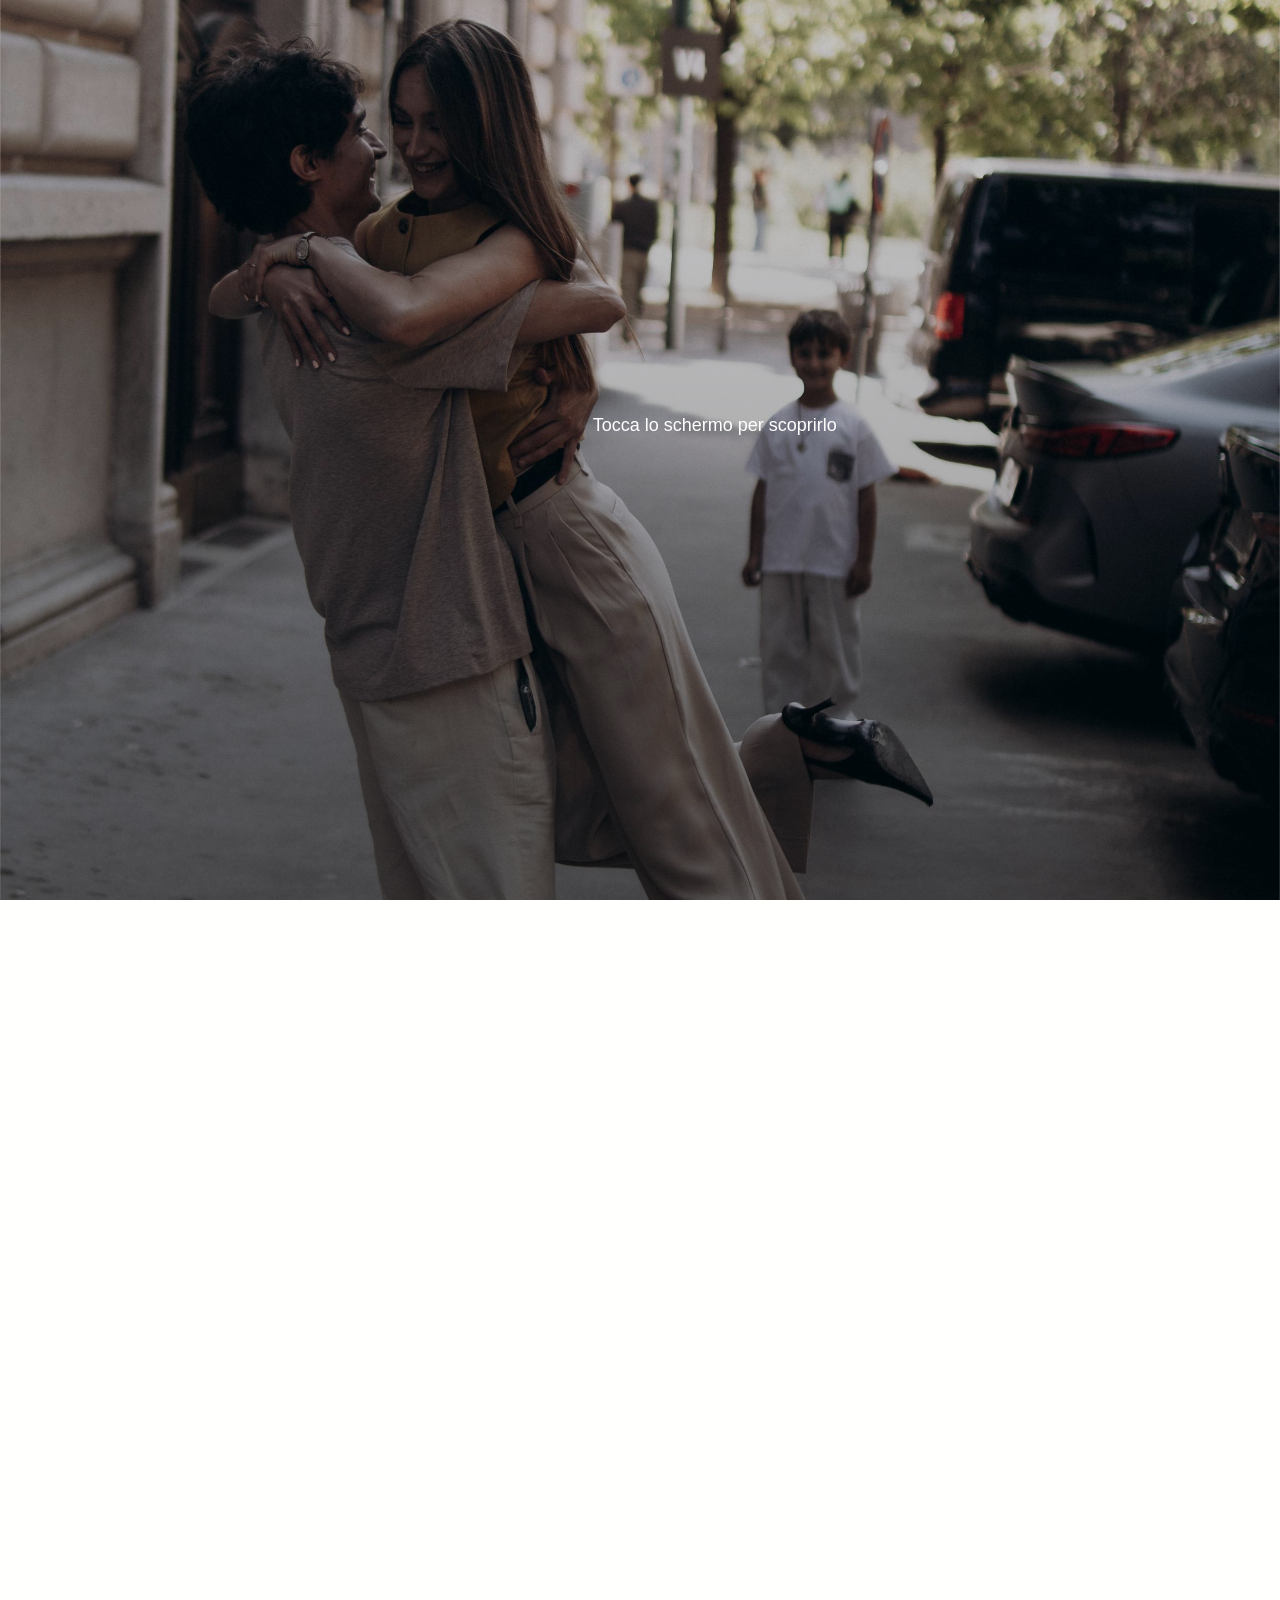
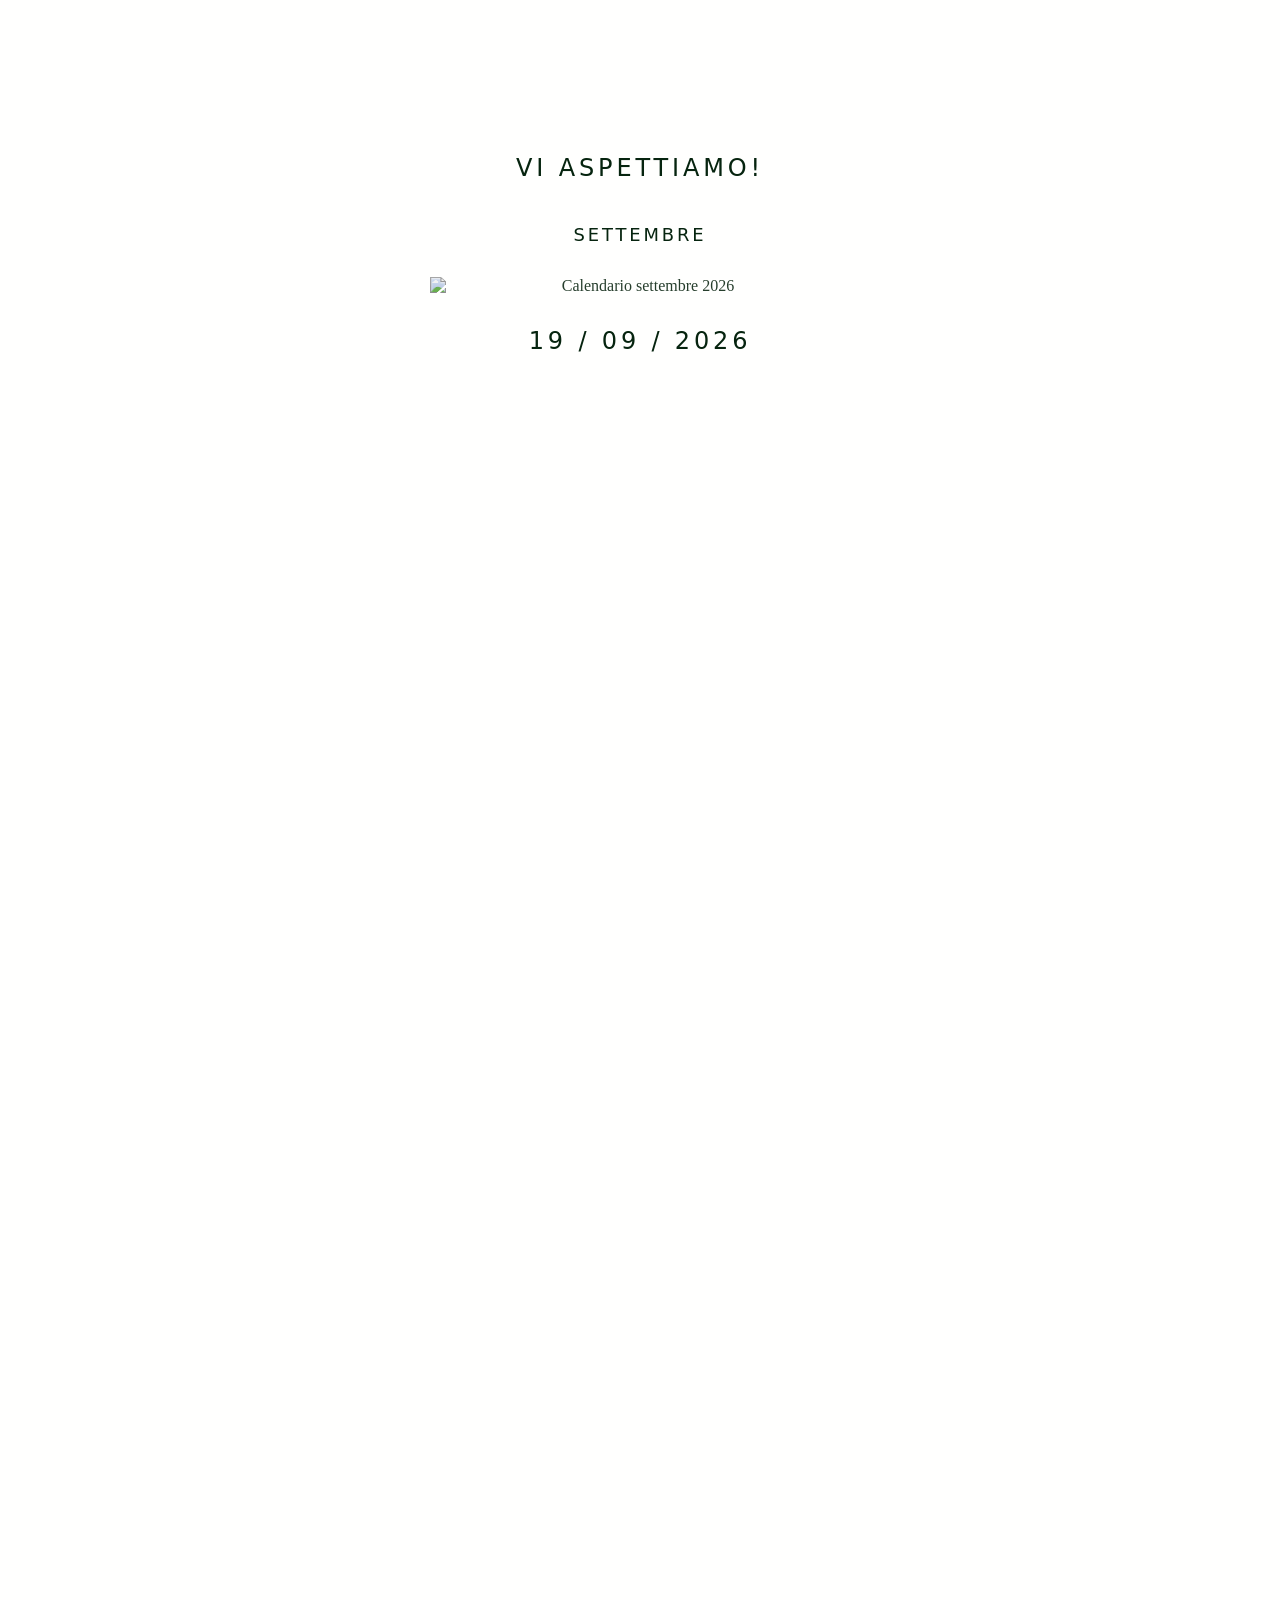
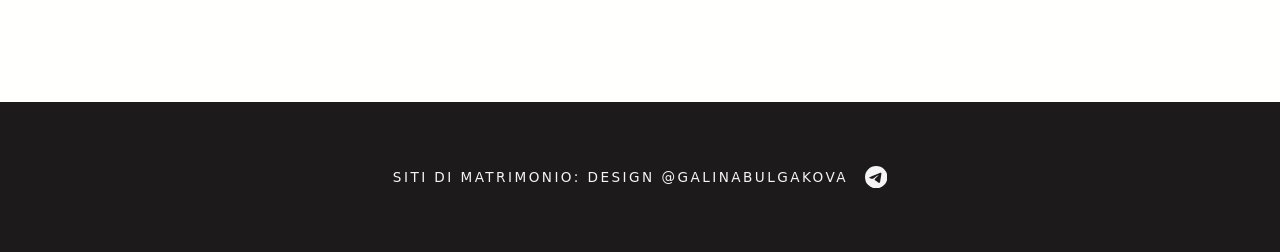
==== commit 426dd8cf: "added new lang switcher" ====
--- a/italian.html
+++ b/italian.html
@@ -406,43 +406,46 @@
       </div>
     </section>
 
-    <!-- HOTELS -->
-    <section class="section section--hotels">
-      <div class="section__inner hotels-inner">
-        <div class="section-header-center">
-          <div class="section-divider-line"></div>
-          <h2 class="section-title-large section-title-large--hotels">Hotels</h2>
-        </div>
-
-        <p class="section-text-bebas hotels-intro">
-          Dove soggiornare<br>
-Per il vostro comfort, abbiamo raccolto alcuni hotel nelle vicinanze.
-        </p>
-
-        <div class="hotels-content">
-          <div class="hotels-text">
-            <ul class="hotels-list">
-              <li class="section-text-main">Taverna Paradiso a San Giorgio</li>
-              <li class="section-text-main">B&amp;B Al Cristo sulla collina verso San Giorgio</li>
-              <li class="section-text-main">La Ca’ Verde a Sant’Ambrogio di Valpolicella</li>
-              <li class="section-text-main">Agriturismo I Merli sulla collina sopra la chiesa di Sant’Ambrogio di Valpolicella</li>
-              <li class="section-text-main">Corte Formigar a Gargagnago</li>
-              <li class="section-text-main">B&amp;B Bure Alto a Bure</li>
-              <li class="section-text-main">Casa vacanze Conca d’oro (appartamenti)</li>
-            </ul>
-          </div>
-
-          <div class="hotels-photo-bg">
-            <div class="hotels-photo-wrap">
-              <img src="./images/hotels.jpeg" alt="" class="hotels-photo">
-              <div class="hotels-photo-caption">
-                A presto!
-              </div>
-            </div>
-          </div>
-        </div>
-      </div>
-    </section>
+<!-- HOTELS -->
+<section class="section section--hotels">
+  <div class="section__inner hotels-inner">
+    <div class="section-header-center">
+      <div class="section-divider-line"></div>
+      <h2 class="section-title-large section-title-large--hotels">Hotels</h2>
+    </div>
+
+    <p class="section-text-bebas hotels-intro">
+      Dove soggiornare<br>
+      Per il vostro comfort, abbiamo raccolto alcuni hotel nelle vicinanze.
+    </p>
+
+    <div class="hotels-content">
+      <div class="hotels-text">
+        <ul class="hotels-list">
+          <li class="section-text-main">Taverna Paradiso a San Giorgio</li>
+          <li class="section-text-main">B&amp;B Al Cristo sulla collina verso San Giorgio</li>
+          <li class="section-text-main">La Ca’ Verde a Sant’Ambrogio di Valpolicella</li>
+          <li class="section-text-main">Agriturismo I Merli sulla collina sopra la chiesa di Sant’Ambrogio di Valpolicella</li>
+          <li class="section-text-main">Corte Formigar a Gargagnago</li>
+          <li class="section-text-main">B&amp;B Bure Alto a Bure</li>
+          <li class="section-text-main">Casa vacanze Conca d’oro (appartamenti)</li>
+        </ul>
+      </div>
+
+      <div class="hotels-photo-bg">
+        <div class="hotels-photo-wrap">
+          <img src="./images/hotels.jpeg" alt="" class="hotels-photo">
+          <div class="hotels-photo-caption">
+            A presto!
+          </div>
+          <a href="index.html" class="hotels-photo-caption lang-ru">
+            Russia
+          </a>
+        </div>
+      </div>
+    </div>
+  </div>
+</section>
 
     <!-- FOOTER BAR ONLY -->
     <section class="section section--footer-image">
--- a/style.css
+++ b/style.css
@@ -1497,6 +1497,61 @@
   transition-delay: 0.6s;
 }
 
+/* Делаем переключатели языков ссылками */
+.hotels-photo-caption.lang-ru,
+.hotels-photo-caption.lang-it {
+  margin-top: 5.2rem;
+  display: inline-flex;
+  gap: 5%;
+  align-items: center;
+  text-decoration: underline;
+  text-underline-offset: 0.25em;
+  cursor: pointer;
+}
+
+/* Hover‑состояние */
+.hotels-photo-caption.lang-ru:hover,
+.hotels-photo-caption.lang-it:hover {
+  opacity: 0.8;
+}
+
+/* Псевдоэлемент: прямоугольник по высоте как текст */
+.hotels-photo-caption.lang-ru::before,
+.hotels-photo-caption.lang-it::before {
+  content: "";
+  display: block;
+  width: 40px;          /* ширина прямоугольника, можно изменить */
+  height: 1.2em;        /* примерно высота текста */
+  background-size: cover;
+  background-position: center;
+  background-repeat: no-repeat;
+}
+
+/* Здесь оставляю пустые места под твои картинки */
+.hotels-photo-caption.lang-ru::before {
+  background-image: url('./images/ru.jpg');
+}
+
+.hotels-photo-caption.lang-it::before {
+  background-image: url('./images/it.jpg');
+}
+
+/* Немного адаптации под мобильные */
+@media (max-width: 600px) {
+  .hotels-photo-caption.lang-ru,
+  .hotels-photo-caption.lang-it {
+    font-size: 0.8rem;
+    letter-spacing: 0.16em;
+    gap: 0.6rem;
+  }
+
+  .hotels-photo-caption.lang-ru::before,
+  .hotels-photo-caption.lang-it::before {
+    width: 34px;
+    height: 1.1em;
+  }
+}
+
 .section--hotels.is-visible .hotels-photo-caption {
   opacity: 1;
   transform: translateY(0);
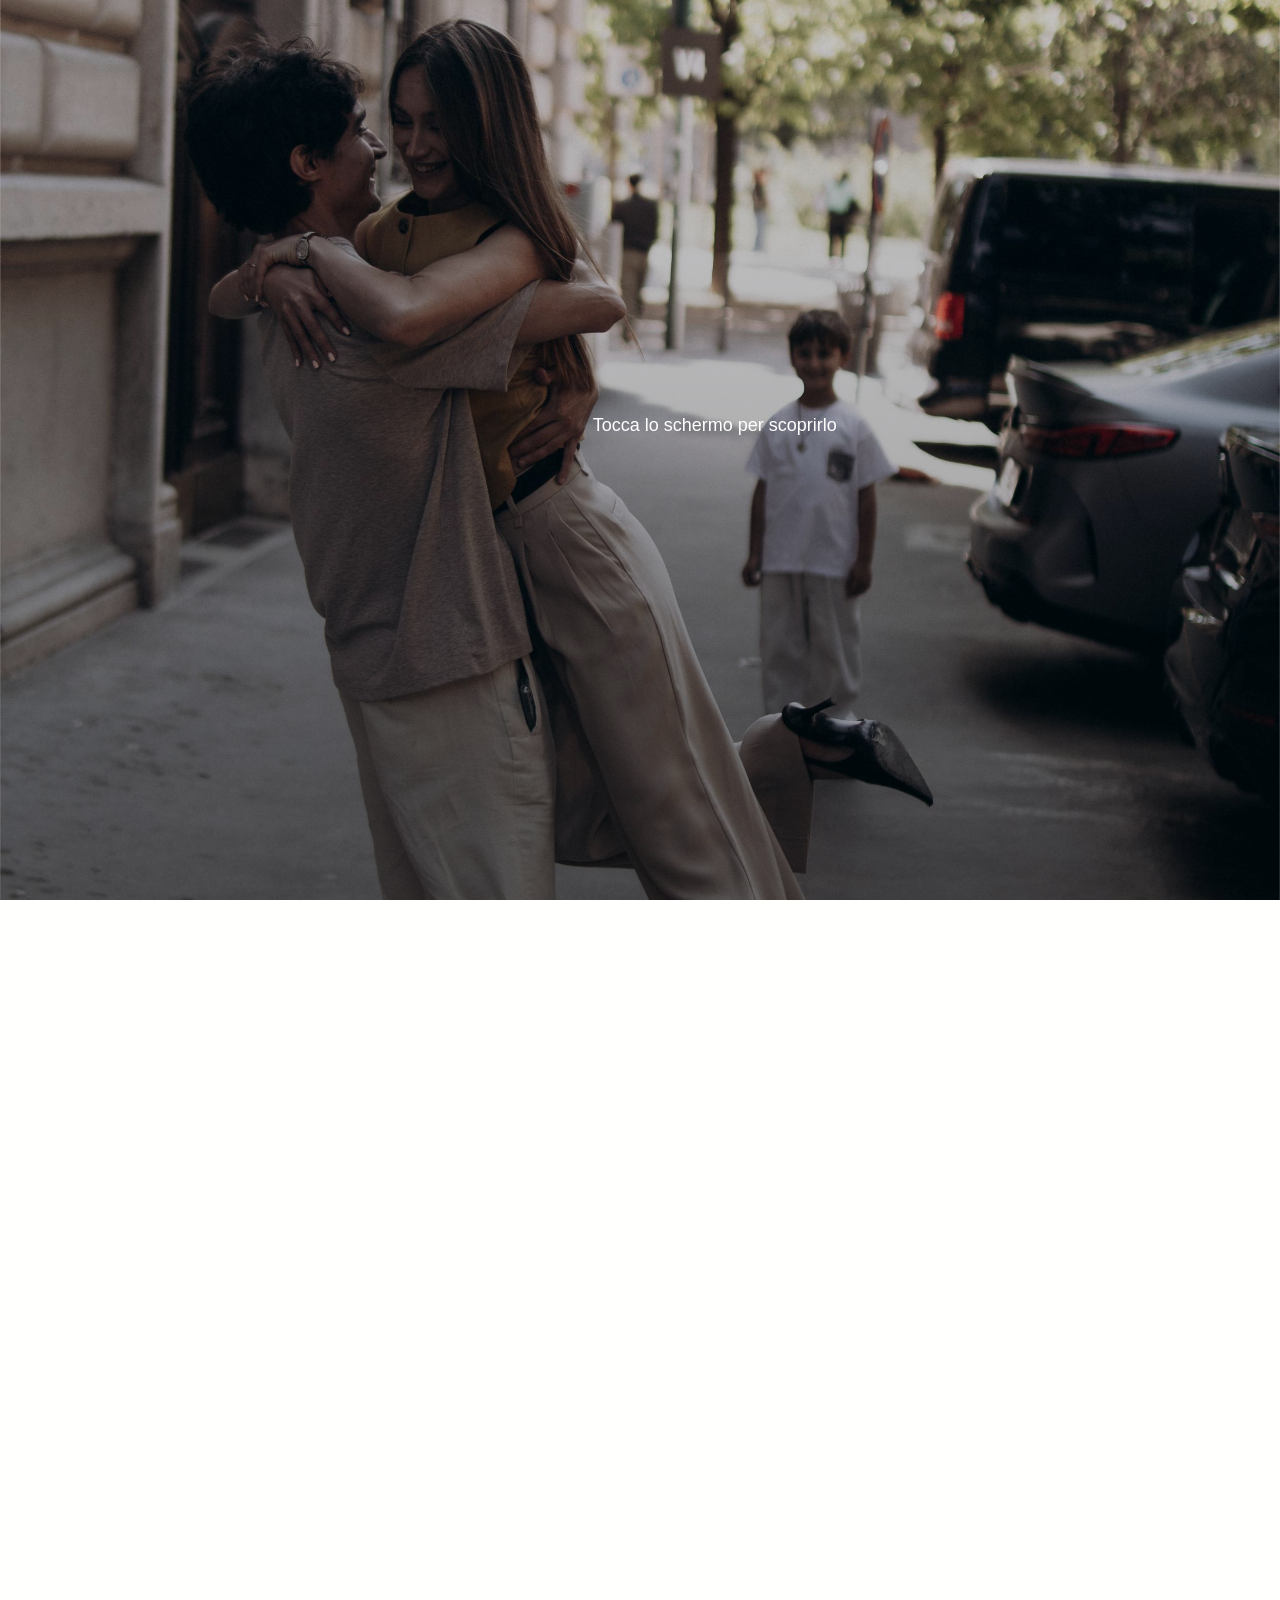
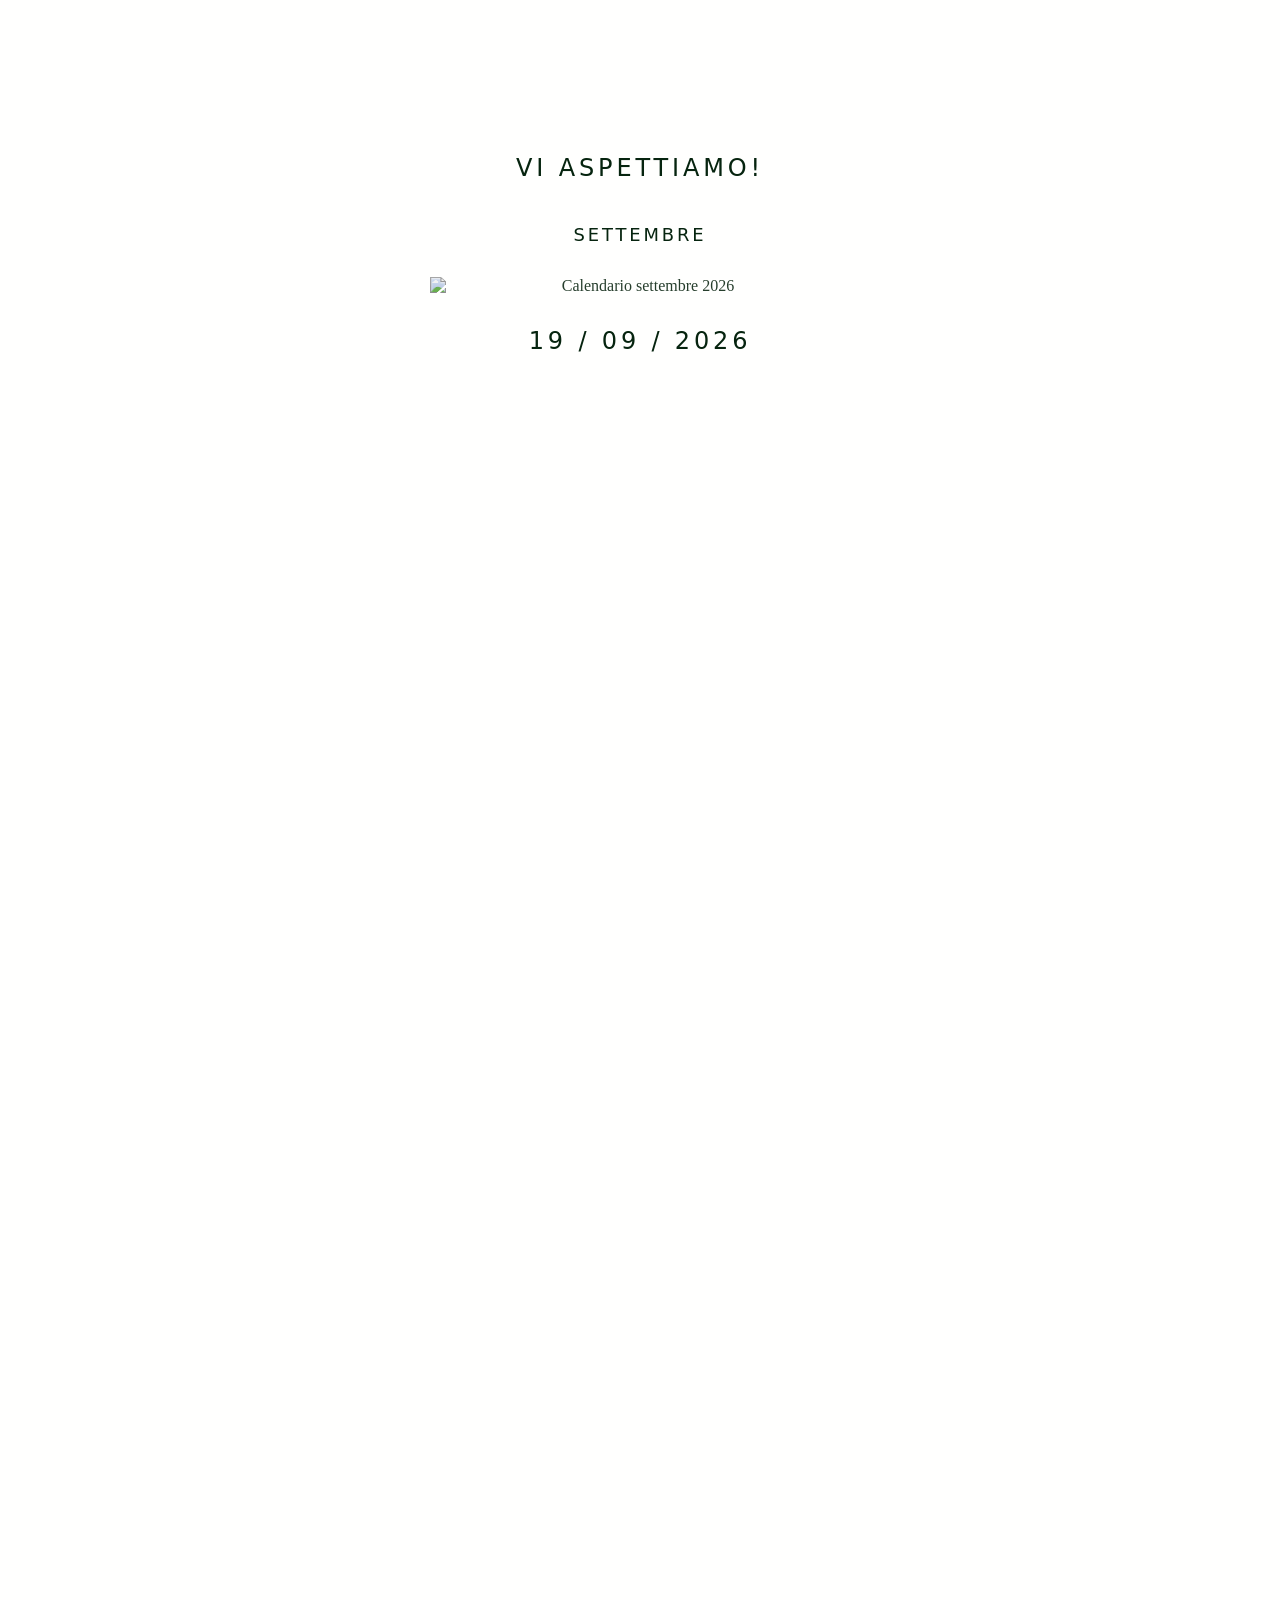
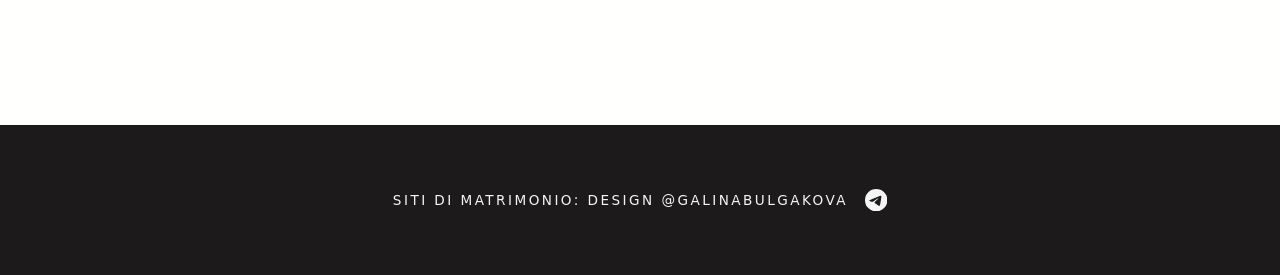
==== commit 5b077b86: "fixed" ====
--- a/italian.html
+++ b/italian.html
@@ -30,7 +30,7 @@
         <img src="images/intro-card.png" alt="" class="intro-card-img">
       </div>
 
-      <img src="images/intro-envelope-front.png" alt="" class="intro-envelope-front">
+      <img src="images/intro-envelope-front-it.png" alt="" class="intro-envelope-front">
 
       <div class="intro-tap-hint">
         <span class="intro-tap-text">
@@ -76,7 +76,7 @@
 
     <div class="hero-row">
       <div class="hero-photo hero-photo-left">
-        <img src="./images/child-girl.jpg" alt="Детское фото Юлии">
+        <img src="./images/child-girl-it.jpg" alt="Детское фото Юлии">
       </div>
 
       <div class="hero-date">
@@ -86,7 +86,7 @@
       </div>
 
       <div class="hero-photo hero-photo-right">
-        <img src="./images/child-boy.jpg" alt="Детское фото Франческо">
+        <img src="./images/child-boy-it.jpg" alt="Детское фото Франческо">
       </div>
     </div>
 
@@ -97,7 +97,7 @@
     <!-- Кнопка для музыки -->
     <button class="hero-music-btn" id="music-toggle" aria-label="Включить музыку">
       <span class="music-icon">♫</span>
-      <span class="music-text">Включить музыку</span>
+      <span class="music-text">Attiva la musica</span>
     </button>
 
   </div>
@@ -155,7 +155,7 @@
       <div class="section__inner location-inner">
         <div class="section-divider-line"></div>
 
-        <h2 class="section-title-large">Ceremonia</h2>
+        <h2 class="section-title-large">Cerimonia</h2>
 
         <p class="section-text-bebas section__paragraph--location">
           INIZIO DELLA CERIMONIA • 12:00<br>
@@ -439,7 +439,7 @@
             A presto!
           </div>
           <a href="index.html" class="hotels-photo-caption lang-ru">
-            Russia
+            Change the website language: Russia
           </a>
         </div>
       </div>
@@ -474,7 +474,7 @@
 
   </div><!-- /.page -->
 
-  <audio id="bg-music" loop preload="metadata">
+  <audio id="bg-music" loop playsinline preload="auto">
   <source src="./images/music.mp3" type="audio/mpeg">
 </audio>
 
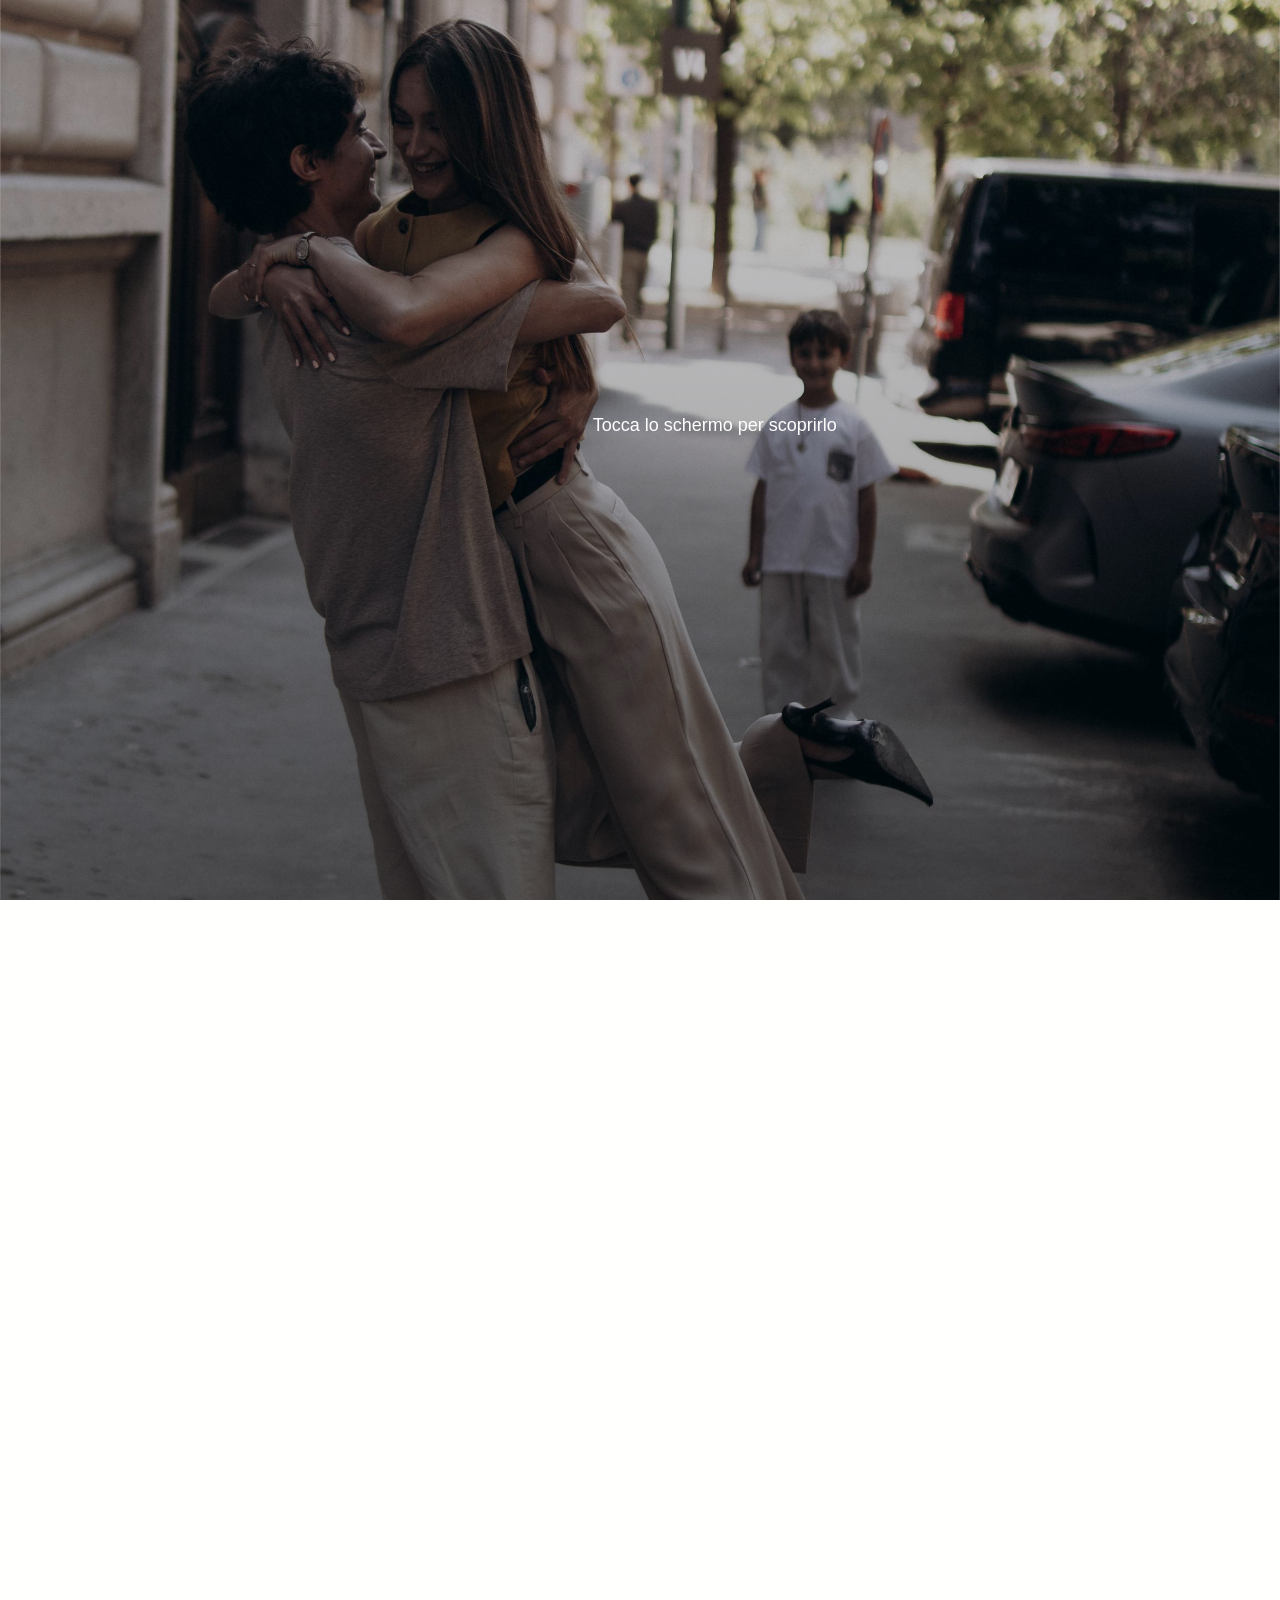
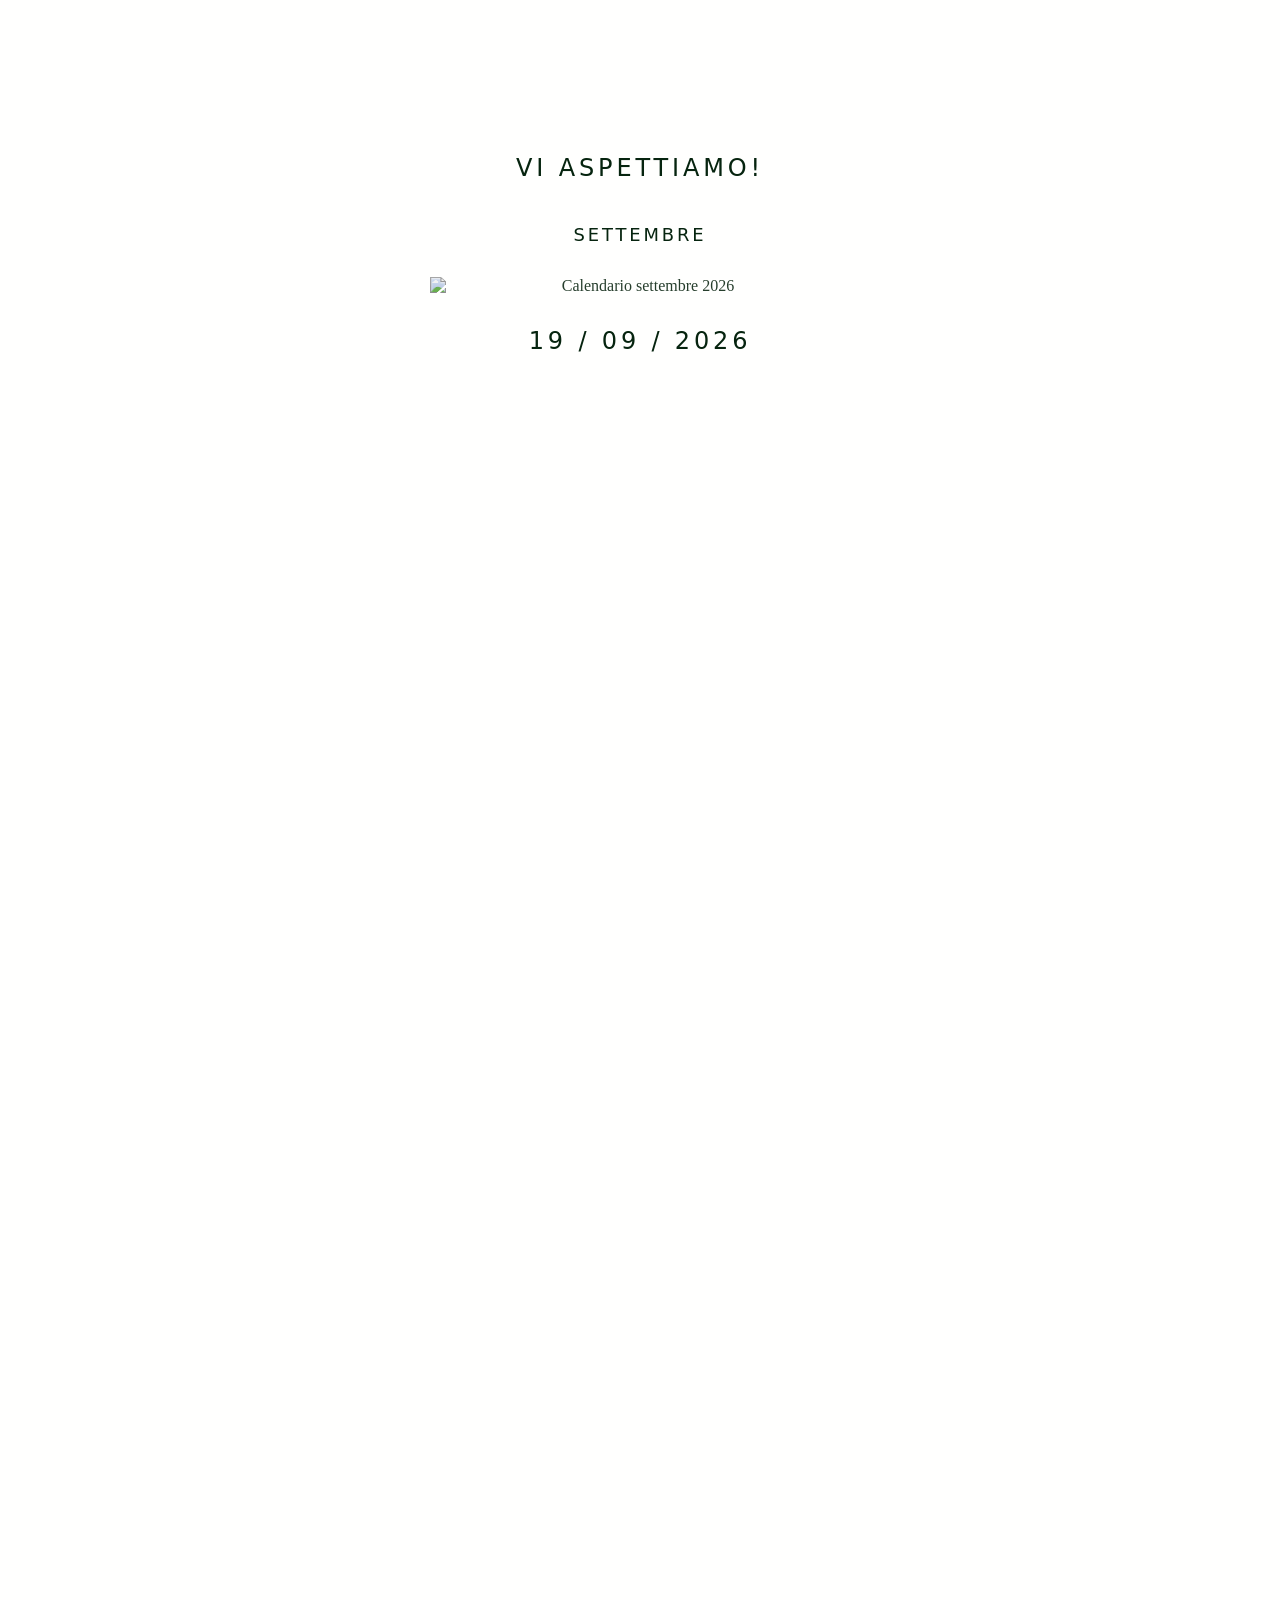
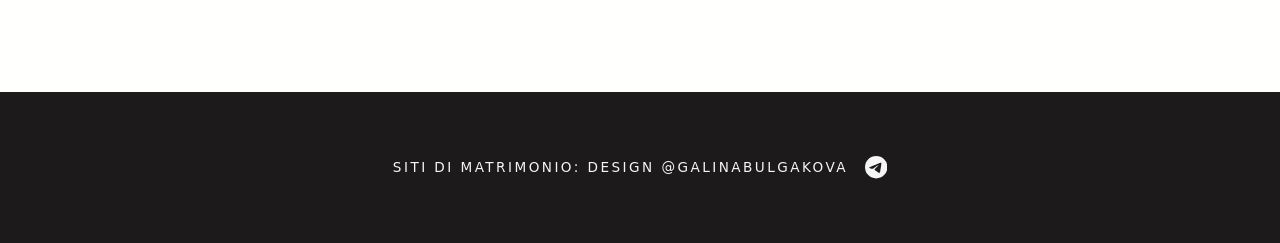
==== commit a64486dc: "dTE EXPIRATION REMOVED" ====
--- a/italian.html
+++ b/italian.html
@@ -111,7 +111,7 @@
         È arrivato il momento in cui i nostri sogni sono diventati realtà.
         Condividete con noi questo giorno così importante e regalateci la vostra presenza e il vostro affetto.
         Non immaginiamo questo giornata senza di voi!<br>
-        Vi preghiamo gentilmente di confermare la vostra presenza entro il 20 giugno!
+        Vi preghiamo gentilmente di confermare la vostra presenza <!--entro il 20 giugno!-->
       </p>
 
       <div class="intro-text-inner">
@@ -287,7 +287,7 @@
 
         <h2 class="section-title-large">Guest Form</h2>
         <p class="section-text-main">
-          Vi preghiamo di confermare la vostra presenza entro <br> 20 / 06 / 2026
+          Vi preghiamo di confermare la vostra presenza <!--entro <br> 20 / 06 / 2026-->
         </p>
         <form class="guest-form">
           <div class="guest-row">
@@ -383,8 +383,9 @@
 
                 <div
                   class="payment-block"
-                  data-payment="IBAN: IT09Z0538701647000049463011 Popova Yulia
-Causale: Donazione regalo in occasione del matrimonio"
+                  data-payment="IBAN: IT77B0503459820000000001428
+Francesco Padovani
+Causale: Liberalità in occasione del matrimonio Francesco e Yulia"
                 >
                   <pre class="payment-text section-text-main">
 IBAN: IT77B0503459820000000001428
@@ -439,7 +440,7 @@
             A presto!
           </div>
           <a href="index.html" class="hotels-photo-caption lang-ru">
-            Change the website language: Russia
+            Change the website language: Russian
           </a>
         </div>
       </div>
